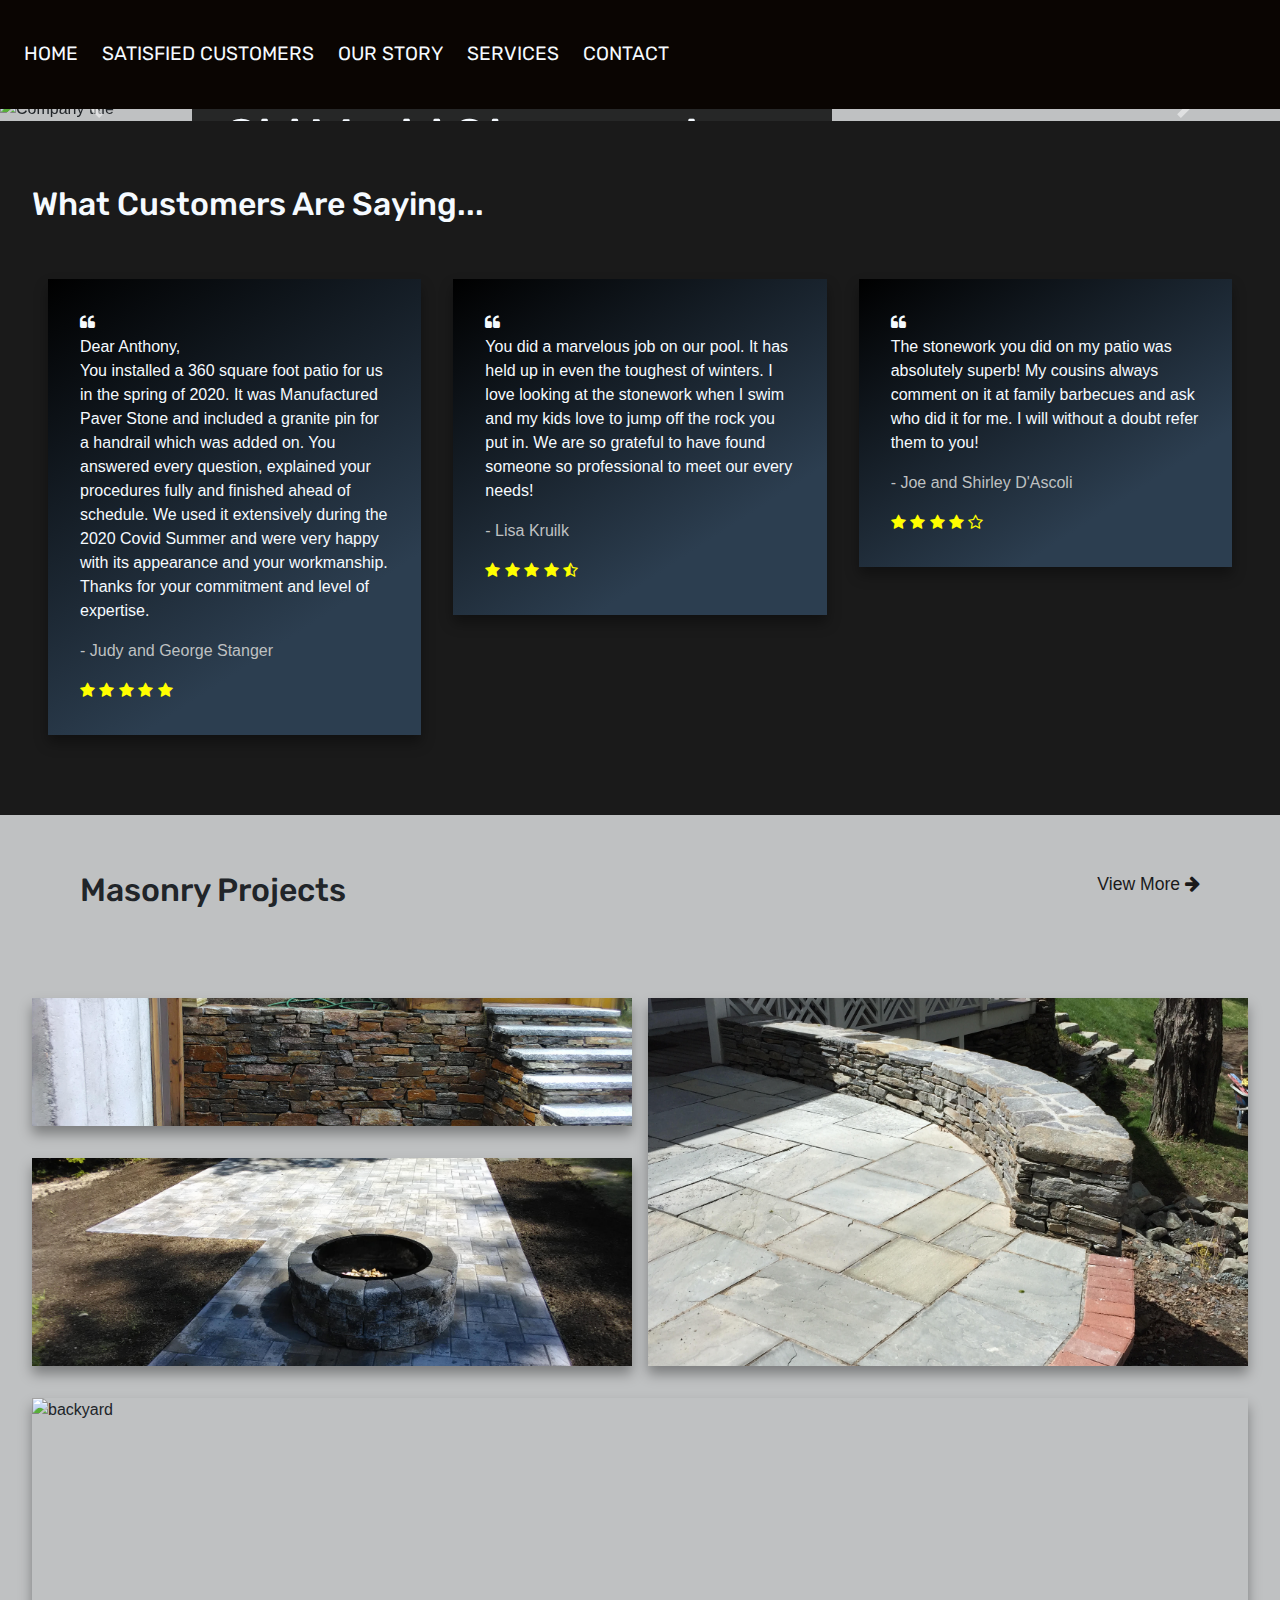
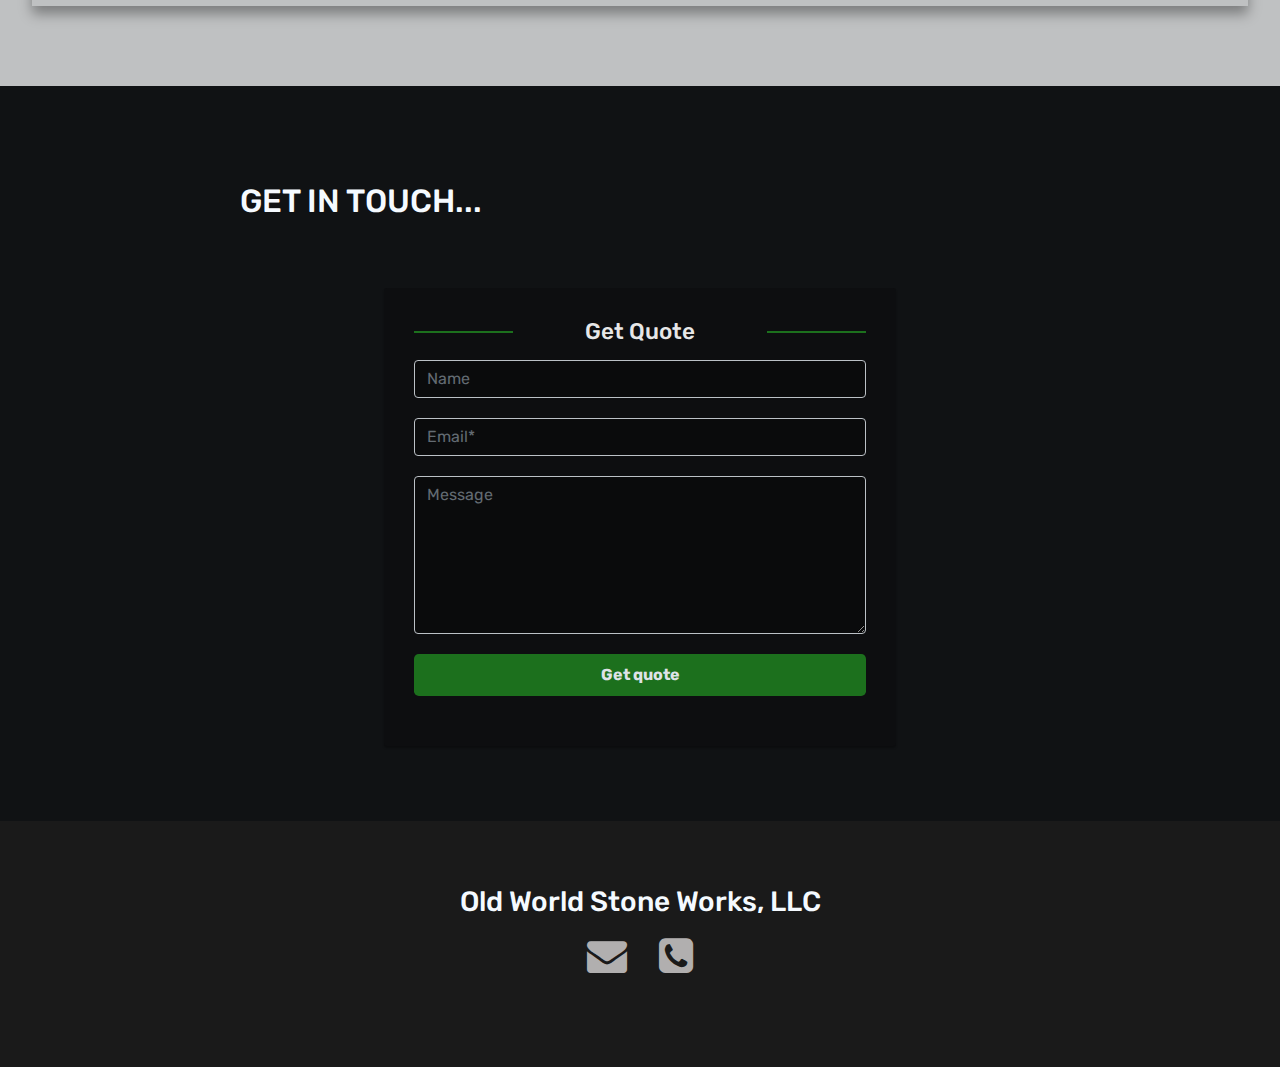
==== index.html @ d112fbe1 "headachesgit add ." ====
<!DOCTYPE html>
<html lang="en">
<head>
    <title>Old World Stoneworks - Bringing the old world to you!</title>
    <link rel="shortcut icon" type="image/jpg" href="assets/favicon.ico"/>
	<meta charset="UTF-8">
    <meta name="description" content="The best stonework around, serving the Vermont and New Hampshire area.  From 3 generations of stoneworkers, we will give you the best stonework around.">
    <meta name="keywords" content="Masonry, Stoneworks, Landscape, Stones, Best Masonry, Old World Masonry, Family Masonry">
    <meta name="author" content="Thomas D'Ascoli">
    <meta name="viewport" content="width=device-width, initial-scale=1">
    <link rel="stylesheet" href="https://stackpath.bootstrapcdn.com/bootstrap/4.5.2/css/bootstrap.min.css" integrity="sha384-JcKb8q3iqJ61gNV9KGb8thSsNjpSL0n8PARn9HuZOnIxN0hoP+VmmDGMN5t9UJ0Z" crossorigin="anonymous">
    <script src="https://code.jquery.com/jquery-3.5.1.slim.min.js" integrity="sha384-DfXdz2htPH0lsSSs5nCTpuj/zy4C+OGpamoFVy38MVBnE+IbbVYUew+OrCXaRkfj" crossorigin="anonymous"></script>
    <script src="https://cdn.jsdelivr.net/npm/popper.js@1.16.1/dist/umd/popper.min.js" integrity="sha384-9/reFTGAW83EW2RDu2S0VKaIzap3H66lZH81PoYlFhbGU+6BZp6G7niu735Sk7lN" crossorigin="anonymous"></script>
    <script src="https://stackpath.bootstrapcdn.com/bootstrap/4.5.2/js/bootstrap.min.js" integrity="sha384-B4gt1jrGC7Jh4AgTPSdUtOBvfO8shuf57BaghqFfPlYxofvL8/KUEfYiJOMMV+rV" crossorigin="anonymous"></script>
    <link rel="stylesheet" type="text/css" href="css/index.css">
    <link rel="preconnect" href="https://fonts.gstatic.com"> 
    <link href="https://fonts.googleapis.com/css2?family=Newsreader&family=Open+Sans&display=swap" rel="stylesheet">
    <link rel="preconnect" href="https://fonts.gstatic.com"> 
    <link href="https://fonts.googleapis.com/css2?family=Open+Sans&family=Rubik&display=swap" rel="stylesheet">
    <link rel="stylesheet" href="https://cdnjs.cloudflare.com/ajax/libs/font-awesome/4.7.0/css/font-awesome.min.css">
    <script src="scripts/navbar.js"></script>
</head>
<body>
    <nav class="navbar navbar-expand-md navbar-dark fixed-top px-18">
        <button class="navbar-toggler" type="button" data-toggle="collapse" data-target="#collapsibleNavbar">
          <span class="navbar-toggler-icon"></span>
        </button>
        <div class="collapse navbar-collapse ml-auto" id="collapsibleNavbar">
          <ul id="navList" class="navbar-nav">
            <li class="nav-item">
                <a class="nav-link" href="#">Home</a>
              </li>
            <li class="nav-item">
              <a class="nav-link" href="#satisfied-customers">Satisfied Customers</a>
            </li>
            <li class="nav-item">
              <a class="nav-link" href="about-us.html">Our Story</a>
            </li>
            <li class="nav-item">
                <a class="nav-link" href="services.html">Services</a>
            </li>
            <li class="nav-item">
              <a class="nav-link" href="#contact">Contact</a>
            </li>   
          </ul>
        </div>  
     </nav>
    <main>
        <section id="landing">
            <div id="my-carousel" class="carousel slide" data-ride="carousel">
                <ul class="carousel-indicators">
                  <li data-target="#my-carousel" data-slide-to="0" class="active"></li>
                  <li data-target="#my-carousel" data-slide-to="1"></li>
                  <li data-target="#my-carousel" data-slide-to="2"></li>
                </ul>
                <div class="carousel-inner">
                  <div class="carousel-item active">
                    <img src="assets/backyard.jpg" alt="Company title" width="100%" height="650px">
                    <div class="carousel-caption d-sm-block">
                        <div class="caption">
                            <h1>Old World Stoneworks</h1>
                            <p>Offering the best service, and using the best of available materials in the local area, we’ve built a bond with our customers and suppliers and are always able to offer products and services above the rest.</p>
                            <a class="contact" href="#contact">Get Quote</a>
                        </div>
                    </div>   
                  </div>
                  <div class="carousel-item">
                    <img src="assets/stairs.jpg" alt="Stairs" width="100%" height="650px">
                    <div class="carousel-caption">
                      <h1 class="upper">Trusted</h1>
                      <p>We’re known for using a variety of natural and manufactured stone products. Our working area is in the Central VT/NH states or anywhere our superior service is required. Our Trusted service is done in a professional and timely manner 
                      , from our first meeting to the last cleanup of the job site.</p>
                      <a class="contact" href="about-us.html">Our Story</a>
                    </div>   
                  </div>
                  <div class="carousel-item">
                    <img src="assets/landing.jpg" alt="Services" width="100%" height="650px">
                    <div class="carousel-caption">
                      <h1 class="upper">Services</h1>
                      <p> We offer different masonry services such as stone walls, manufactured 
                          stone retainer walls, veneer work, patios, pools, outdoor kitchens, fire pits, brick block and any variety of masonry.</p>
                      <a class="contact" href="services.html">Services</a>
                    </div>   
                  </div>
                </div>
                <a class="carousel-control-prev" href="#my-carousel" data-slide="prev">
                    <span class="carousel-control-prev-icon"></span>
                  </a>
                  <a class="carousel-control-next" href="#my-carousel" data-slide="next">
                    <span class="carousel-control-next-icon"></span>
                  </a>
              </div>
        </section>
        <section class="reviews">
            <h1 class="fadeInLeft">What Customers Are Saying...</h1>
            <div id="satisfied-customers">
            <div class="my-card">
                <i class="fa fa-quote-left" aria-hidden="true"></i>
                <p>Dear Anthony,</br>

                    You installed a 360 square foot patio for us in the spring of 2020. 
                    It was Manufactured Paver Stone and included a granite pin for a handrail which was added on.
                    You answered every question, explained your procedures fully and finished ahead of schedule.
                    We used it extensively during the 2020 Covid Summer and were very happy with its appearance and your workmanship.  
                    Thanks for your commitment and level of expertise.
                </p>
                <p class="customer-name">- Judy and George Stanger</p>
                <div class="rating">
                    <i class="fa fa-star" aria-hidden="true"></i>
                    <i class="fa fa-star" aria-hidden="true"></i>
                    <i class="fa fa-star" aria-hidden="true"></i>
                    <i class="fa fa-star" aria-hidden="true"></i>
                    <i class="fa fa-star" aria-hidden="true"></i>
                </div>
            </div>
            <div class="my-card">
                <i class="fa fa-quote-left" aria-hidden="true"></i>
                <p>
                    You did a marvelous job on our pool.  It has held up in even the toughest of winters.  I love looking at the 
                    stonework when I swim and my kids love to jump off the rock you put in.
                    We are so grateful to have found someone so professional to meet our every needs!
                    
                </p>
                <p class="customer-name">- Lisa Kruilk</p>
                <div class="rating">
                    <i class="fa fa-star" aria-hidden="true"></i>
                    <i class="fa fa-star" aria-hidden="true"></i>
                    <i class="fa fa-star" aria-hidden="true"></i>
                    <i class="fa fa-star" aria-hidden="true"></i>
                    <i class="fa fa-star-half-o" aria-hidden="true"></i>
                </div>
            </div>
            <div class="my-card">
                <i class="fa fa-quote-left" aria-hidden="true"></i>
                <p> 
                    The stonework you did on my patio was absolutely superb! My cousins always comment on it at family barbecues
                    and ask who did it for me.  I will without a doubt refer them to you!
                </p>
                <p class="customer-name">- Joe and Shirley D'Ascoli</p>
                <div class="rating">
                    <i class="fa fa-star" aria-hidden="true"></i>
                    <i class="fa fa-star" aria-hidden="true"></i>
                    <i class="fa fa-star" aria-hidden="true"></i>
                    <i class="fa fa-star" aria-hidden="true"></i>
                    <i class="fa fa-star-o" aria-hidden="true"></i>
                </div>
            </div>
        </div>
        </section>
        <section class="gallery">
            <div class="project-heading">
                <h1>Masonry Projects</h1>
                <a href="/services.html">View More <i class="fa fa-arrow-right" aria-hidden="true"></i></a>
            </div>
            <div class="projects">
              <figure class="gallery__item gallery__item--1">
                <img src="assets/birck-wall.jpg" class="gallery__img" alt="brick wall">
              </figure>
              <figure class="gallery__item gallery__item--2">
                <img src="assets/patio.jpg" class="gallery__img" alt="patio">
              </figure>
              <figure class="gallery__item gallery__item--3">
                <img src="assets/main-fire.jpg" class="gallery__img" alt="fireplace">
              </figure>
              <figure class="gallery__item gallery__item--4">
                <img src="assets/backyard.jpg" class="gallery__img" alt="backyard">
              </figure>
            </div>
        </section>
        <section id="contact">
            <div class="content">
                <h2 class="hook">Get in touch...</h2>
            </div>
            <div class="contact-form">
                <form action="mail.php" method="POST">
                    <h2>Get Quote</h2>
                    <div class="form-group">
                        <input type="text" required class="form-control" name="name" placeholder="Name">
                    </div>
                    <div class="form-group">
                        <input type="email" required class="form-control" name="email" placeholder="Email*">
                    </div>
                    <div class="form-group">
                        <textarea type="text" required rows="6" class="form-control" name="message" placeholder="Message"></textarea>
                    </div>
                    <div class="form-group">
                        <button type="submit" class="btn btn-lg btn-block">Get quote</button>
                    </div>
                </form>	
            </div>     
        </section>
        <footer>
            <h3>Old World Stone Works, LLC</h3>
            <div class="icons">
                <a href="mailto:ag@oldworldstonework.com"><i class="fa fa-envelope" aria-hidden="true"></i></a>
                <a href="tel:+18025912734"><i class="fa fa-phone-square" aria-hidden="true"></i></a>
            </div>
        </footer>
    </main>
	
</body>
</html>

<!--
    <p><a class="footer-contact" href="mailto:">support@oldworldstoneworks.com</a></p>
-->
---- css/index.css ----
:root {
    --primary-color: #6699CC;
    --text-color: #36454f;
    --background-color: #f5faff;
    --logo-color: #c49b4e;
    --contact-background-color: #18191b;
    --section-background: #101214; 
    --contact-form: #0d0e10;
    --green: #1e7b1e;
    --black: #0a0502
}

body {
    padding: 0;
    margin: 0;
    background-color: #bfc1c2;
    max-width: 100%;
}

html {
    background-color: #bfc1c2;
    scroll-behavior: smooth;
}

main {
    max-width: 100%;
    width: 100%;
}

.upper {
    text-transform: uppercase;
}

#my-carousel {
    max-width: 100%;
}

.carousel-inner img {
    width: 100%;
    height: 650px;
}

.carousel-indicators .active {
    background-color: #1e7b1e !important;
}

.carousel-caption {
    top: 50%;
    transform: translateY(-50%);
    padding-top: 5%;
    -webkit-transform-style: preserve-3d;
    -moz-transform-style: preserve-3d;
    transform-style: preserve-3d; 
    font-family: 'Newsreader', serif;
    font-family: 'Open Sans', sans-serif;  
    background-color: rgba(0,0,0,0.8); 
    text-align: left;
    padding: 2rem;
    height: 50%;
    width: 50%;
    max-width: 100%;
}

.carousel-caption h1 {
    padding-bottom: 1rem;
    font-family: 'Open Sans', sans-serif;
    font-family: 'Rubik', sans-serif;
}

.carousel-caption p {
    padding-bottom: 1rem;
    font-size: 1rem;
    color: #B1AFAF;
}

.navbar a {
    color: var(--background-color) !important;
    font-size: larger;
    padding: 2rem 0rem;
    margin-right: .5rem;
    text-transform: uppercase;
}

.navbar a:hover {
    transform: translateY(-7%);
    transition: 70ms linear;
}

.navbar {
    background-color: #0a0502;
    font-family: 'Open Sans', sans-serif;
    font-family: 'Rubik', sans-serif;
}

#landing {
    padding-bottom: 2rem;
    margin-top: 6rem;
}


#landing h1 {
    color: var(--background-color);
    font-weight: 500;
    font-size: 3.1rem;
}

#landing .contact {
    background-color: #1e7b1e;
    color: var(--background-color);
    padding: 10px;
    margin: 1rem 0;
    font-family: 'Open Sans', sans-serif;
    font-family: 'Rubik', sans-serif;
}

#landing .contact:hover {
    text-decoration: none;
    background-color: #1e7b1e;
    color: var(--background-color);
    transform: scale(1.1) !important;
}

#landing .company-item {
    display: flex;
    flex-direction: column;
    align-items: center;
    margin-bottom: 10rem;
    transform: translateY(20%);
}

#landing .company-logo {
    transform: translateY(10%);
}

#landing .company-logo img{
    width: 200px; 
    height: 200px; 
    margin-bottom: 10rem;
}

.green {
    color: #1e7b1e;
}

.green:hover {
    color: #1e7b1e;
    text-decoration: none;
}

.caption .below {
    padding-top: -1rem;
}

.reviews {
    background-color: #1a1a1a;
    margin-top: -2rem;
    padding-bottom: 2rem;
}

.reviews h1 {
    padding-top: 4rem;
    padding-left: 2rem;
    color: var(--background-color);
    font-size: 2rem;
    font-family: 'Open Sans', sans-serif;
    font-family: 'Rubik', sans-serif;
}

@-webkit-keyframes fadeInLeft {
    0% {
       opacity: 0;
       -webkit-transform: translateX(-2rem);
    }
    100% {
       opacity: 1;
       -webkit-transform: translateX(0);
    }
 }
 
 @keyframes fadeInLeft {
    0% {
       opacity: 0;
       transform: translateX(-2rem);
    }
    100% {
       opacity: 1;
       transform: translateX(0);
    }
 }
 
 .fadeInLeft {
    animation: fadeInLeft 3.5s;
    -moz-animation: fadeInLeft 3.5s; /* Firefox */
    -webkit-animation: fadeInLeft 3.5s; /* Safari and Chrome */
    -o-animation: fadeInLeft 3.5s;
    -webkit-animation-name: fadeInLeft;
    animation-name: fadeInLeft;
 } 
#satisfied-customers {
    padding: 3rem 2rem;
    display: flex;
    flex-wrap: row wrap;
    justify-content: space-around;
    align-items: flex-start;
    
}

#satisfied-customers .big {
    transform: scale(1.1);
}

#satisfied-customers .my-card {
    background-color: #000000;
    background-image: linear-gradient(147deg, #000000 0%, #2c3e50 74%);
    padding: 2rem;
    color: var(--background-color);
    margin: 0 1rem;
    width: calc(33% - 10px);
    box-shadow: 0px 8px 12px rgba(0,0,0,0.35);
}

#satisfied-customers .fa-star, #satisfied-customers .fa-star-half-o, #satisfied-customers .fa-star-o{
    color: yellow;
}

.customer-name{
    color: #bfc1c2;
}

/*----- Projects styles -----*/
.gallery {
    padding-top: 3rem;
}

.project-heading {
    display: flex;
    justify-content: space-between;
    align-items: flex-start;
    margin: .5rem 5rem;
}

.project-heading a{
    color: #1a1a1a;
    font-size: 1.1rem;
}

.project-heading a:hover{
    color: #1e7b1e;
    text-decoration: none;
    transform: translateX(10%);
    transition: 70ms linear;
}

.gallery .project-heading h1 {
    font-size: 2em;
    font-family: 'Open Sans', sans-serif;
    font-family: 'Rubik', sans-serif;
}

.projects {
    display: grid;
    grid-template-columns: repeat(8, 1fr);
    grid-template-rows: repeat(8, 5vw);
    grid-gap: 1rem;
    margin: 2rem;
    padding-top: 3rem;
    padding-bottom: 2rem;
}

.gallery__img {
    width: 100%;
    height: 100%;
    object-fit: cover;
}

.gallery__item--1 {
    grid-column-start: 1;
    grid-column-end: 5;
    grid-row-start: 1;
    grid-row-end: 3;
    box-shadow: 0px 8px 12px rgba(0,0,0,0.35);
  }

.gallery__item--2 {
    grid-column-start: 5;
    grid-column-end: 9;
    grid-row-start: 1;
    grid-row-end: 6;
    box-shadow: 0px 8px 12px rgba(0,0,0,0.35);
}

.gallery__item--3 {
    grid-column-start: 1;
    grid-column-end: 5;
    grid-row-start: 3;
    grid-row-end: 6;
    box-shadow: 0px 8px 12px rgba(0,0,0,0.35);
}

.gallery__item--4 {
    grid-column-start: 1;
    grid-column-end: 9;
    grid-row-start: 6;
    grid-row-end: 9;
    box-shadow: 0px 8px 12px rgba(0,0,0,0.35);
}

/*------ Contact Styles -------*/
#contact {
    background-color: var(--section-background);
    font-family: var(--body-font);
    max-width: 100vw;
    font-family: 'Open Sans', sans-serif;
    font-family: 'Rubik', sans-serif;
}

.content {
    padding-top: 3em;
}

.content h2 {
    color: var(--background-color);
    text-align: left;
    text-transform: uppercase;
    padding-top: 3rem;
    padding-left: 15rem;
}

.contact-form {
	width: 40vw;
	margin: 0 auto;
	padding: 4em 0;
    font-size: 15px;
    opacity: .9;
}
.contact-form h2 {
	color: #FFFFFF;
	margin: 0 0 15px;
	position: relative;
    text-align: center;
    font-size: 1.5em;
}
.contact-form h2:before, .contact-form h2:after {
	content: "";
	height: 2px;
	width: 22%;
	background: var(--green);
	position: absolute;
	top: 50%;
	z-index: 2;
}	
.contact-form h2:before {
	left: 0;
}
.contact-form h2:after {
	right: 0;
}

.contact-form form {
	color: white;
	border-radius: 3px;
	margin-bottom: 15px;
	background: #0d0e10;
	box-shadow: 0px 2px 2px rgba(0, 0, 0, 0.3);
	padding: 30px;
}

.contact-form form input[type="text"], input[type="email"], textarea[type="text"] {
    background-color: rgba(0,0,0,0.2);
    color: var(--background-color)
}

.contact-form form input:focus, textarea[type="text"]:focus {
    background-color: rgba(0,0,0,0.2);
    color: var(--background-color);
}

input::-webkit-input-placeholder {
    color: var(--background-color);
}
     
input:-moz-placeholder { /* Firefox 18- */
    color: var(--background-color);  
}
     
input::-moz-placeholder {  /* Firefox 19+ */
    color: var(--background-color);  
}
     
input:-ms-input-placeholder {  
    color: var(--background-color);  
}

textarea::-webkit-input-placeholder {
    color: #0bf;
}
      
textarea::-moz-placeholder { /* Firefox 18- */
    color: var(--background-color);  
}
      
textarea::-moz-placeholder {  /* Firefox 19+ */
    color: var(--background-color);  
}
      
textarea::-ms-input-placeholder {
    color: var(--background-color);  
}
      
textarea::placeholder {
    color: var(--background-color);  
}

.contact-form .form-group {
    margin-bottom: 20px;
}

.contact-form .btn {        
	font-size: 16px;
	font-weight: bold;		
	min-width: 140px;
    outline: none ;
    color: var(--background-color);
    background-color: var(--green) ;
}
.contact-form .row div:first-child {
    padding-right: 10px;
}
.contact-form .row div:last-child {
	padding-left: 10px;
} 

/*------ About Us Styles --------*/
#profile {
    padding: 8rem 3rem;
    background-color: var(--section-background);
    
}

#profile h1 {
    font-size: 2rem;
    color: var(--background-color);
    padding: 3rem 10rem;
    font-family: 'Open Sans', sans-serif;
    font-family: 'Rubik', sans-serif;
}

#profile .portfolio {
    max-width: 100%;
    width: 65%;
    text-align: center;
    display: flex;
    flex-wrap: row wrap;
    justify-content: center;
    align-items: center;
    background-color: #000000;
    background-image: linear-gradient(147deg, #000000 0%, #2c3e50 74%);
    padding: 2.5rem;
    color: var(--background-color);
    box-shadow: 0px 2px 2px rgba(0, 0, 0, 0.3);
}

#profile .flex {
    display: flex;
    justify-content: center;
    align-items: center;
    flex-wrap: row wrap;
}

#profile .portfolio img {
    width: 225px;
    height: 225px;
    margin-right: 1.8rem;
    border-radius: 50%;
    -moz-border-radius: 50%;
    -webkit-border-radius: 50%;
    box-shadow: 0px 8px 12px rgba(0,0,0,0.35);
}

#profile .portfolio .bio {
    line-height: 1.7rem;
    font-family: 'Newsreader', serif;
    font-family: 'Open Sans', sans-serif;
}

#qualities {
    max-width: 100%;
    width: 100%;
    padding: 1.5rem 0;
    background-image: linear-gradient(rgba(0, 0, 0, 0.8), rgba(0, 0, 0, 0.7)), url(../assets/bricks.jpeg);
    background-position: center;
}

#qualities .traits {
    display: flex;
    flex-wrap: row wrap;
    justify-content: space-around;
    align-items: flex-start;
    padding: 3rem 0;
    flex-shrink: 1;
    color: white;
}

#qualities .traits h2 {
    font-size: 2rem;
    font-family: 'Open Sans', sans-serif;
    font-family: 'Rubik', sans-serif;
    text-align: center;
    padding-bottom: 2rem;
}

#qualities .traits > div {
    width: 30%;
}

#qualities .traits > div > p{
    line-height: 2em;
    color: #e5e4e2;
    font-size: larger;
}

#overview {
    background-color: var(--section-background);
    color: var(--background-color);
    padding: 6rem 1rem;
}

#overview .overview-flex {
    display: flex;
    justify-content: space-around;
    align-items: center;
    font-family: 'Open Sans', sans-serif;
    font-family: 'Rubik', sans-serif;
    padding: 3rem 0;
}

#overview .overview-flex > div {
    padding-left: 6rem;
}

#overview .overview-flex > div > h2{
    text-align: center;
    font-size: 2rem;
    font-weight: smaller;
}


#overview .overview-flex > div > p{
    font-weight: 300;
    font-size: 1.5rem;
    color: #9a9a9a;
}

/*----- Footer Styles -----*/
footer {
    background-color: #1a1a1a;
    color: var(--background-color);
    text-align: center;
    padding-top: 4em;
    padding-bottom: 3em;
    font-size: 1em;
    font-family: 'Open Sans', sans-serif;
    font-family: 'Rubik', sans-serif;
    padding-bottom: 5em;
}

.footer h3 {
    font-size: 1.3em;
}


.footer-contact {
    color: #B1AFAF;
    text-decoration: none;
}

.footer-contact:hover {
    color: var(--off-gray);
    text-decoration: none;
    transition: 1s ease;
}

.footer p {
    padding-top: 1em;
    font-size: 1.2em;   
}

footer .icons {
    display: flex;
    align-items: center;
    justify-content: center;
    font-size: 2.5rem;
}

footer .icons a{
    color: #B1AFAF;
    padding: 0 1rem;
}

footer .icons a:hover{
    transform: translateY(-10%);
    transition: 70ms linear;
    color: #1e7b1e;
}


/*----- Mobile Styles -----*/
@media only screen and (max-width: 768px) {
    /*
    #landing {
        background-color: #000000;
        background-image: linear-gradient(147deg, #000000 0%, #2c3e50 74%);
        padding: 10rem 10rem;
        height: 650px;
        font-family: 'Newsreader', serif;
        font-family: 'Open Sans', sans-serif;
        display: flex;
        flex-direction: column;
        justify-content: center;
        align-items: center;
        width: 100%;
        max-width: 100%;
    }
    */

    #landing {
        padding-bottom: 2rem;
        margin-top: 3rem;
    }

    .carousel-caption {
       background-color: none;
       height: 80%;
       width: 70%;
    }

    .carousel-inner img {
        width: 100%;
        height: 450px;
    }

    .carousel-caption h1 {
        font-size: 1.5rem !important;
        max-width: 100%;
    }

    .carousel-caption p {
        font-size: .8rem !important;
        max-width: 100%;
    }

    .caption {
        max-height: 100%;
    }

    #landing .contact {
        background-color: #1e7b1e;
        color: var(--background-color);
        padding: 10px;
        margin: 1rem 0;
        font-size: .9rem;
    }
    
    #landing .contact:hover {
        text-decoration: none;
        background-color: #1e7b1e;
        color: var(--background-color);
    }

    .reviews h1 {
        font-size: 1.5rem;
    }
    
    #satisfied-customers {
        display: flex;
        padding: 1rem;
        flex-direction: column;
        justify-content: center;
        align-items: center;
        padding-bottom: 3rem;
        width: 100%;
        max-width: 100%;
    }

    #satisfied-customers .my-card {
        width: 100%;
        margin: 1rem 0;
        height: auto;
    }

    #landing .company-logo {
        display: none;
    }


    .projects {
        display: grid;
        grid-template-columns: repeat(8, 1fr);
        grid-template-rows: repeat(8, 5vw);
        grid-gap: 1rem;
        margin: .9rem;
        padding-top: 2rem;
        padding-bottom: 2rem;
    }
    
    .gallery__img {
        width: 100%;
        height: 100%;
        object-fit: cover;
    }

    .gallery__item--1 {
        grid-column-start: 1;
        grid-column-end: 5;
        grid-row-start: 2;
        grid-row-end: 3;
        box-shadow: 0px 8px 12px rgba(0,0,0,0.35);
      }
    
    .gallery__item--2 {
        grid-column-start: 5;
        grid-column-end: 9;
        grid-row-start: 1;
        grid-row-end: 6;
        box-shadow: 0px 8px 12px rgba(0,0,0,0.35);
    }
    
    .gallery__item--3 {
        grid-column-start: 1;
        grid-column-end: 5;
        grid-row-start: 1;
        grid-row-end: 6;
        box-shadow: 0px 8px 12px rgba(0,0,0,0.35);
    }
    
    .gallery__item--4 {
        grid-column-start: 1;
        grid-column-end: 9;
        grid-row-start: 6;
        grid-row-end: 9;
        box-shadow: 0px 8px 12px rgba(0,0,0,0.35);
    }

    .project-heading {
        display: flex;
        flex-direction: column;
        align-items: left;
        margin: .5rem 2.5rem;
    }

    .contact-form {
        width: 70vw;
        margin: 0 auto;
        padding: 4em 0;
        font-size: 15px;
        opacity: .9;
    }

    .content h2 {
        color: var(--background-color);
        text-align: left;
        text-transform: uppercase;
        padding-top: 3rem;
        padding-left: 2rem;
    }

    .contact-form h2:before, .contact-form h2:after {
        content: "";
        height: 2px;
        width: 12%;
        background: var(--green);
        position: absolute;
        top: 50%;
        z-index: 2;
    }

    #profile {
        background-color: var(--section-background);
        max-width: 100%;
        width: 100%;
        margin-top: 0;
    }

    #profile h1 {
        font-size: 1.8rem;
        color: var(--background-color);
        padding: 2rem 1rem;
        margin-top: -4rem;
        width: 100%;
    }

    #profile .portfolio {
        max-width: 100%;
        width: 100%;
        height: 60%;
        display: flex;
        flex-direction: column;
        justify-content: center;
        align-items: center;
        background-color: #000000;
        background-image: linear-gradient(147deg, #000000 0%, #2c3e50 74%);
        padding: 1rem;
        color: var(--background-color);
        box-shadow: 0px 2px 2px rgba(0, 0, 0, 0.3);
    }

    #profile .portfolio img {
        width: 225px;
        height: 225px;
        margin-left: 1.7rem;
        margin: 1rem 1rem;
        border-radius: 50%;
        box-shadow: 0px 8px 12px rgba(0,0,0,0.35);
    }

    #qualities .traits {
        display: flex;
        flex-direction: column;
        justify-content: center;
        align-items: center;
        padding: 5rem 0;
        flex-shrink: 1;
    }

    #qualities .traits > div {
        padding: 2rem;
        width: 80%;
    }

    #overview .overview-flex {
        display: flex;
        flex-direction: column;
        justify-content: center;
        align-items: center;
        font-family: 'Open Sans', sans-serif;
        font-family: 'Rubik', sans-serif;
    }

    #overview .overview-flex > div{
        margin-bottom: 1rem;
        padding-left: 0;
    }

    .bottom-room {
        padding-bottom: 3rem;
    }
}

@media only screen and (min-device-width: 320px) and (max-device-width: 568px)
and (-webkit-device-pixel-ratio: 2) and (device-aspect-ratio: 40/71) and (orientation:portrait){
    
    .carousel-caption h1 {
        padding-bottom: .5rem;
        font-family: 'Open Sans', sans-serif;
        font-family: 'Rubik', sans-serif;
    }
    
    .carousel-caption p {
        padding-bottom: .3rem;
        font-size: .7rem !important;
        color: #B1AFAF;
    }

    #profile .portfolio img {
        width: 200px;
        height: 200px;
        border-radius: 50%;
        border-radius: 50%;
        -moz-border-radius: 50%;
        -webkit-border-radius: 50%;
        box-shadow: 0px 8px 12px rgba(0,0,0,0.35);
    }

    .footer h3 {
        font-size: .9em;
    }
}
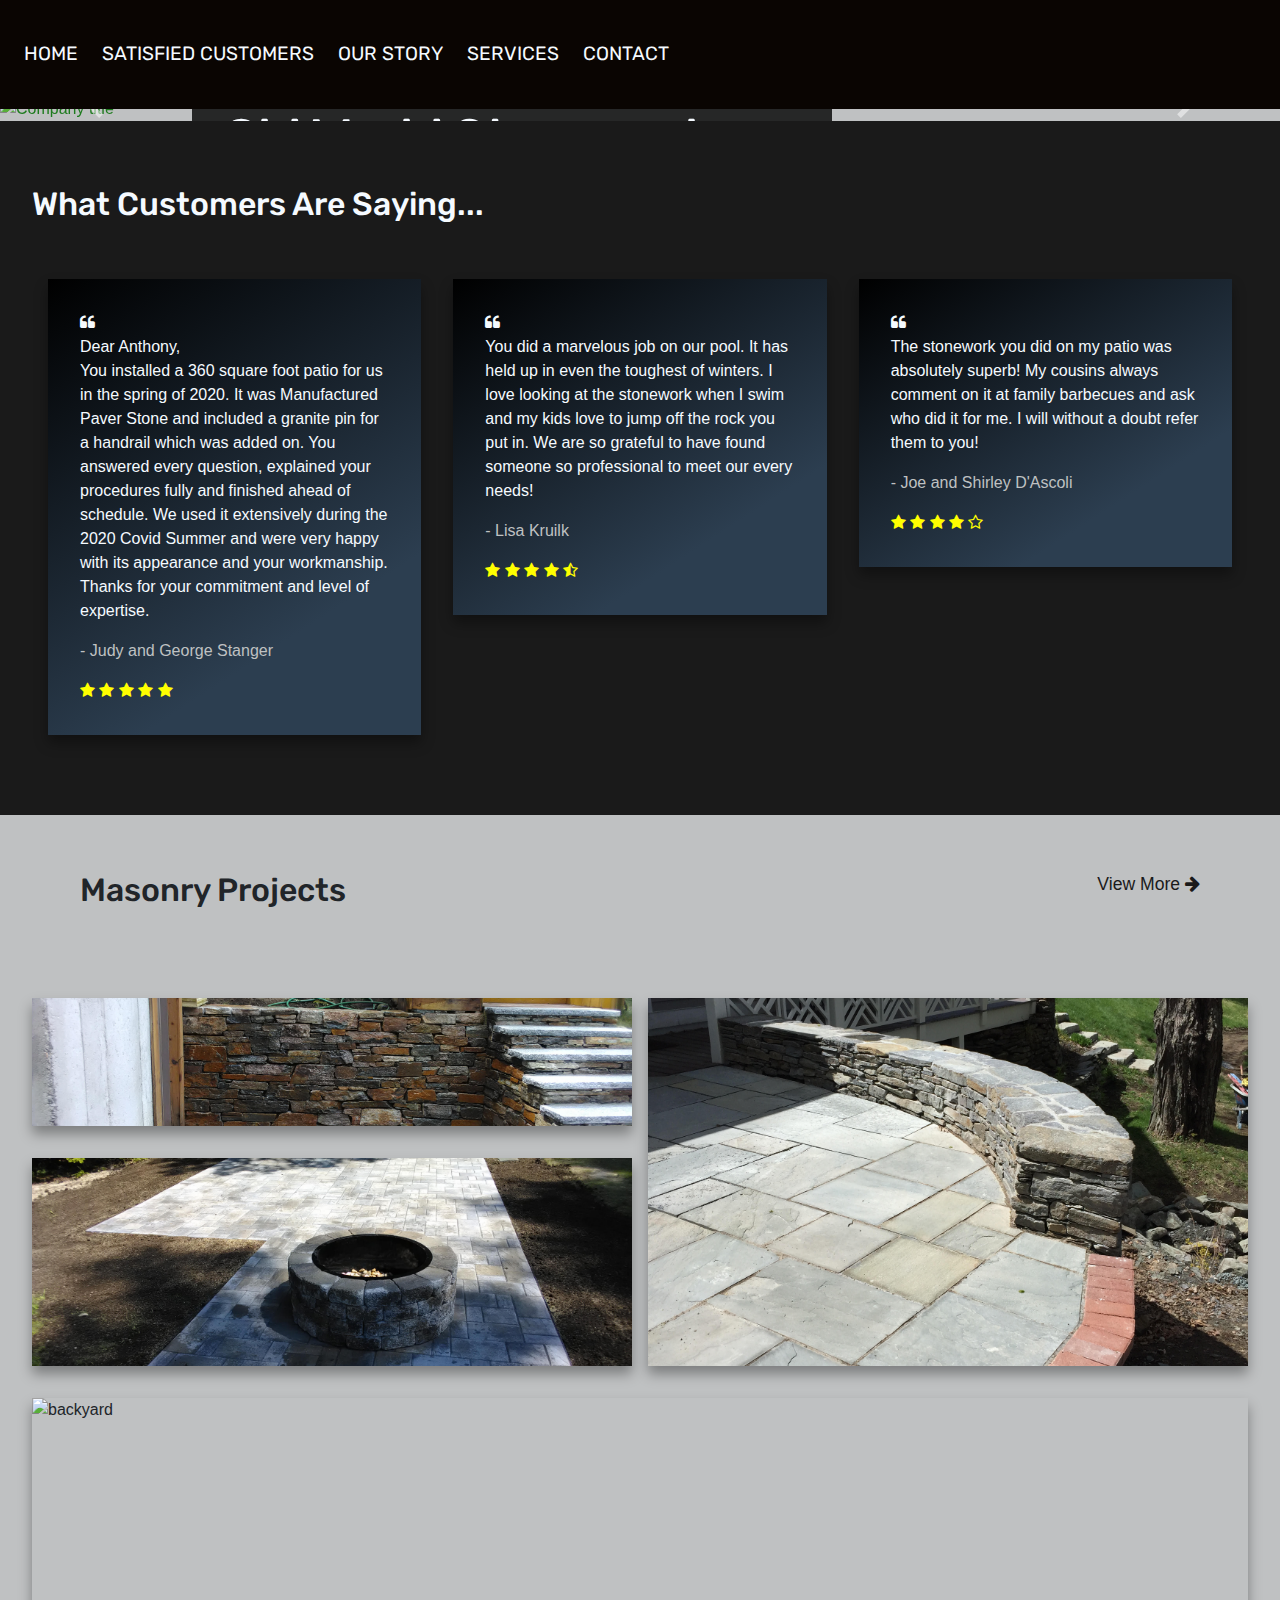
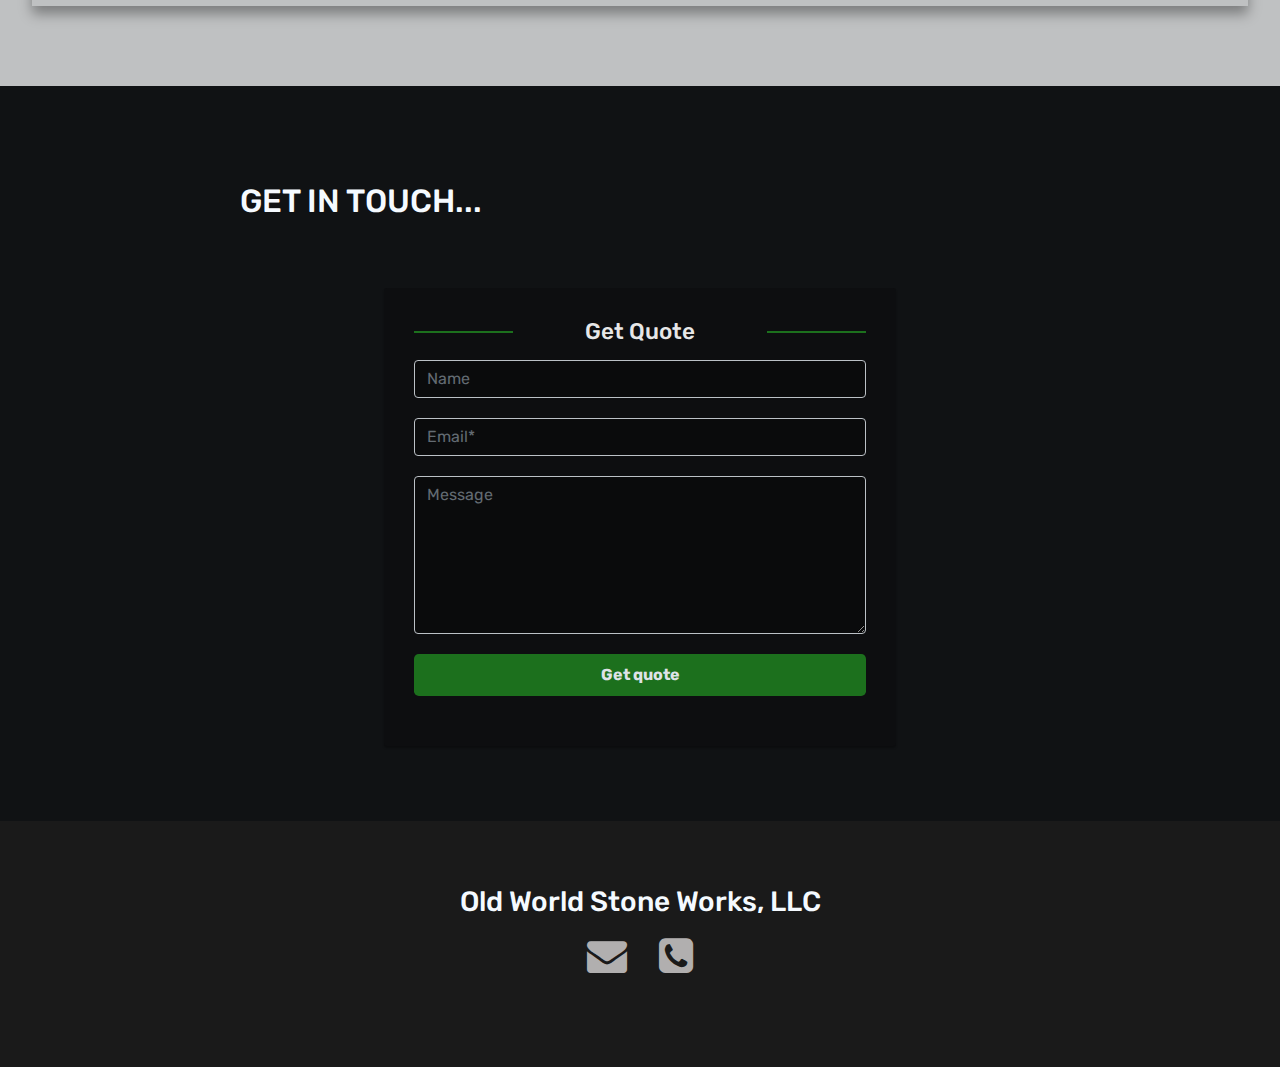
==== commit 7e9e3856: "services page start" ====
--- a/index.html
+++ b/index.html
@@ -52,6 +52,8 @@
                   <li data-target="#my-carousel" data-slide-to="0" class="active"></li>
                   <li data-target="#my-carousel" data-slide-to="1"></li>
                   <li data-target="#my-carousel" data-slide-to="2"></li>
+                  <li data-target="#my-carousel" data-slide-to="3"></li>
+                  <li data-target="#my-carousel" data-slide-to="4"></li>
                 </ul>
                 <div class="carousel-inner">
                   <div class="carousel-item active">
@@ -65,20 +67,29 @@
                     </div>   
                   </div>
                   <div class="carousel-item">
+                    <img src="assets/landing.jpg" alt="Stairs" width="100%" height="650px">  
+                  </div>
+                  <div class="carousel-item">
                     <img src="assets/stairs.jpg" alt="Stairs" width="100%" height="650px">
                     <div class="carousel-caption">
                       <h1 class="upper">Trusted</h1>
-                      <p>We’re known for using a variety of natural and manufactured stone products. Our working area is in the Central VT/NH states or anywhere our superior service is required. Our Trusted service is done in a professional and timely manner 
-                      , from our first meeting to the last cleanup of the job site.</p>
+                      <p>We’re known for using a variety of natural and manufactured stone products. Our working area is in the Central VT/NH states or anywhere our superior service is required. Our Trusted service is done in a professional and timely manner, 
+                       from our first meeting to the last cleanup of the job site.</p>
                       <a class="contact" href="about-us.html">Our Story</a>
                     </div>   
                   </div>
                   <div class="carousel-item">
-                    <img src="assets/landing.jpg" alt="Services" width="100%" height="650px">
+                    <img src="assets/sleekstone.jpg" alt="Stone" width="100%" height="650px">  
+                  </div>
+                  <div class="carousel-item">
+                    <img src="assets/nice-stone.jpg" alt="Services" width="100%" height="650px">
                     <div class="carousel-caption">
                       <h1 class="upper">Services</h1>
-                      <p> We offer different masonry services such as stone walls, manufactured 
-                          stone retainer walls, veneer work, patios, pools, outdoor kitchens, fire pits, brick block and any variety of masonry.</p>
+                      <p> 
+                        We offer all aspects of Masonry, from simple garden walls all the way up to large commercial projects.
+                        As a leading masonry company, we're versed in patios, fireplaces, stone kitchens, pizza ovens, pools, stoves and much more!
+                        We also work with local architects to make your project vision come to life. 
+                      </p>
                       <a class="contact" href="services.html">Services</a>
                     </div>   
                   </div>
@@ -150,7 +161,7 @@
         <section class="gallery">
             <div class="project-heading">
                 <h1>Masonry Projects</h1>
-                <a href="/services.html">View More <i class="fa fa-arrow-right" aria-hidden="true"></i></a>
+                <a href="services.html">View More <i class="fa fa-arrow-right" aria-hidden="true"></i></a>
             </div>
             <div class="projects">
               <figure class="gallery__item gallery__item--1">
@@ -197,10 +208,5 @@
             </div>
         </footer>
     </main>
-	
 </body>
 </html>
-
-<!--
-    <p><a class="footer-contact" href="mailto:">support@oldworldstoneworks.com</a></p>
--->
--- a/css/index.css
+++ b/css/index.css
@@ -29,6 +29,10 @@
 
 .upper {
     text-transform: uppercase;
+}
+
+.active {
+    color: var(--green) !important;
 }
 
 #my-carousel {
@@ -72,6 +76,12 @@
     font-size: 1rem;
     color: #B1AFAF;
 }
+
+.carousel-inner .carousel-item {
+    transition: -webkit-transform 2s ease;
+    transition: transform 2s ease;
+    transition: transform 2s ease, -webkit-transform 2s ease;
+  }
 
 .navbar a {
     color: var(--background-color) !important;
@@ -449,13 +459,9 @@
     max-width: 100%;
     width: 65%;
     text-align: center;
-    display: flex;
-    flex-wrap: row wrap;
-    justify-content: center;
-    align-items: center;
     background-color: #000000;
     background-image: linear-gradient(147deg, #000000 0%, #2c3e50 74%);
-    padding: 2.5rem;
+    padding: 2rem;
     color: var(--background-color);
     box-shadow: 0px 2px 2px rgba(0, 0, 0, 0.3);
 }
@@ -468,8 +474,10 @@
 }
 
 #profile .portfolio img {
-    width: 225px;
-    height: 225px;
+    width: 300px;
+    height: 290px;
+    float: left;
+    shape-outside: ellipse();
     margin-right: 1.8rem;
     border-radius: 50%;
     -moz-border-radius: 50%;
@@ -481,6 +489,7 @@
     line-height: 1.7rem;
     font-family: 'Newsreader', serif;
     font-family: 'Open Sans', sans-serif;
+    text-align: left;
 }
 
 #qualities {
@@ -549,6 +558,18 @@
     font-weight: 300;
     font-size: 1.5rem;
     color: #9a9a9a;
+}
+
+/*------- Services Styles -------*/
+#services {
+    margin-top: 10rem;
+    padding: 2rem;
+    font-family: 'Open Sans', sans-serif;
+    font-family: 'Rubik', sans-serif;
+}
+
+#services .offer-title {
+    padding-left: 5rem;
 }
 
 /*----- Footer Styles -----*/
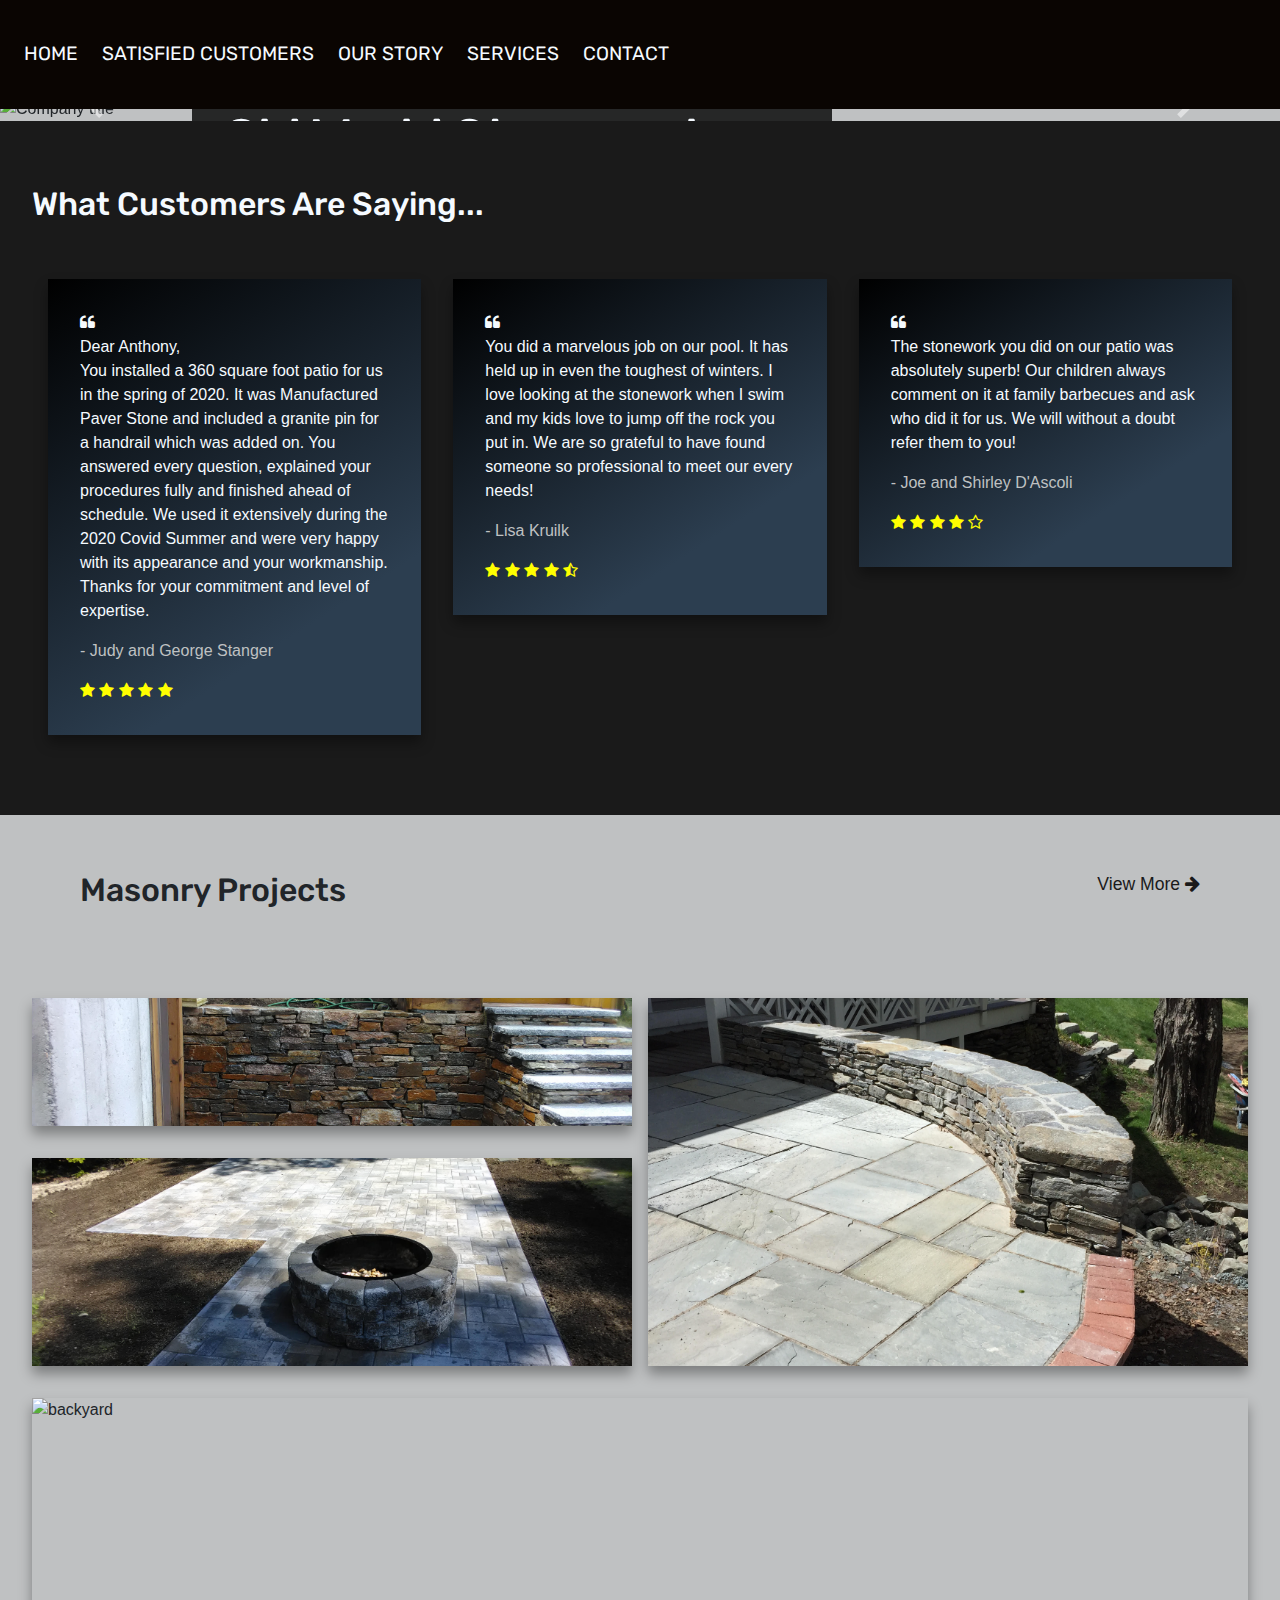
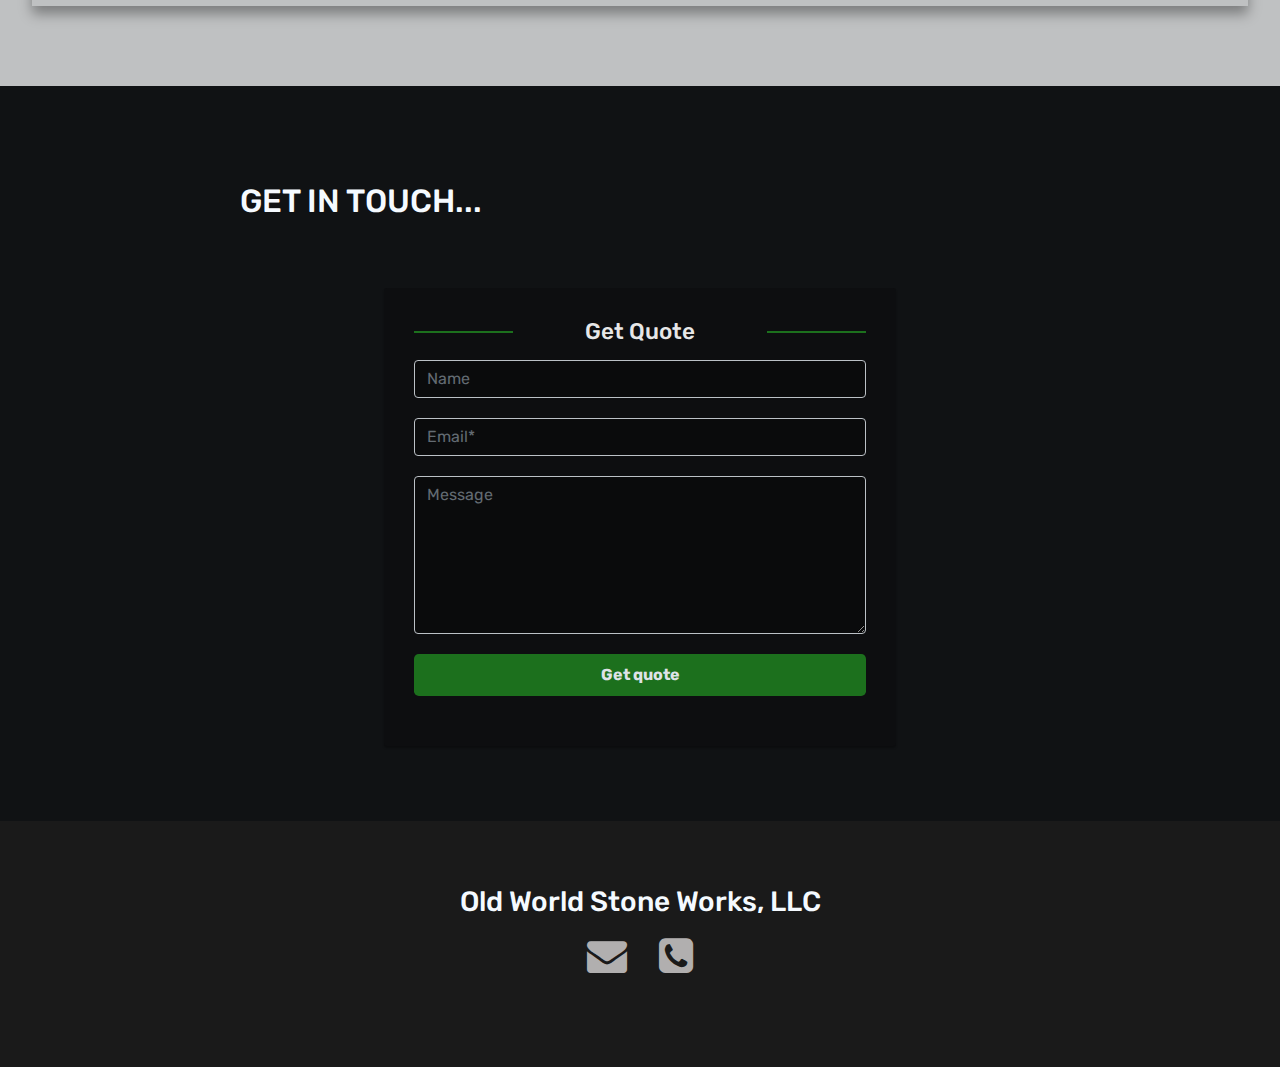
==== commit d8e07d48: "christ" ====
--- a/index.html
+++ b/index.html
@@ -57,7 +57,7 @@
                 </ul>
                 <div class="carousel-inner">
                   <div class="carousel-item active">
-                    <img src="assets/backyard.jpg" alt="Company title" width="100%" height="650px">
+                    <img src="assets/random-wall.jpg" alt="Company title" width="100%" height="650px">
                     <div class="carousel-caption d-sm-block">
                         <div class="caption">
                             <h1>Old World Stoneworks</h1>
@@ -67,7 +67,7 @@
                     </div>   
                   </div>
                   <div class="carousel-item">
-                    <img src="assets/landing.jpg" alt="Stairs" width="100%" height="650px">  
+                    <img src="assets/pool4.jpg" alt="Stairs" width="100%" height="650px">  
                   </div>
                   <div class="carousel-item">
                     <img src="assets/stairs.jpg" alt="Stairs" width="100%" height="650px">
@@ -144,8 +144,8 @@
             <div class="my-card">
                 <i class="fa fa-quote-left" aria-hidden="true"></i>
                 <p> 
-                    The stonework you did on my patio was absolutely superb! My cousins always comment on it at family barbecues
-                    and ask who did it for me.  I will without a doubt refer them to you!
+                    The stonework you did on our patio was absolutely superb! Our children always comment on it at family barbecues
+                    and ask who did it for us.  We will without a doubt refer them to you!
                 </p>
                 <p class="customer-name">- Joe and Shirley D'Ascoli</p>
                 <div class="rating">
@@ -164,16 +164,16 @@
                 <a href="services.html">View More <i class="fa fa-arrow-right" aria-hidden="true"></i></a>
             </div>
             <div class="projects">
-              <figure class="gallery__item gallery__item--1">
+              <figure class="gallery__item--1">
                 <img src="assets/birck-wall.jpg" class="gallery__img" alt="brick wall">
               </figure>
-              <figure class="gallery__item gallery__item--2">
+              <figure class="gallery__item--2">
                 <img src="assets/patio.jpg" class="gallery__img" alt="patio">
               </figure>
-              <figure class="gallery__item gallery__item--3">
+              <figure class="gallery__item--3">
                 <img src="assets/main-fire.jpg" class="gallery__img" alt="fireplace">
               </figure>
-              <figure class="gallery__item gallery__item--4">
+              <figure class="gallery__item--4">
                 <img src="assets/backyard.jpg" class="gallery__img" alt="backyard">
               </figure>
             </div>
--- a/css/index.css
+++ b/css/index.css
@@ -1,633 +1,837 @@
 :root {
-    --primary-color: #6699CC;
-    --text-color: #36454f;
-    --background-color: #f5faff;
-    --logo-color: #c49b4e;
-    --contact-background-color: #18191b;
-    --section-background: #101214; 
-    --contact-form: #0d0e10;
-    --green: #1e7b1e;
-    --black: #0a0502
+  --primary-color: #6699cc;
+  --text-color: #36454f;
+  --background-color: #f5faff;
+  --logo-color: #c49b4e;
+  --contact-background-color: #18191b;
+  --section-background: #101214;
+  --contact-form: #0d0e10;
+  --green: #1e7b1e;
+  --black: #0a0502;
 }
 
 body {
-    padding: 0;
-    margin: 0;
-    background-color: #bfc1c2;
-    max-width: 100%;
+  padding: 0;
+  margin: 0;
+  background-color: #bfc1c2;
+  max-width: 100%;
 }
 
 html {
-    background-color: #bfc1c2;
-    scroll-behavior: smooth;
+  background-color: #bfc1c2;
+  scroll-behavior: smooth;
 }
 
 main {
-    max-width: 100%;
-    width: 100%;
+  max-width: 100%;
+  width: 100%;
 }
 
 .upper {
-    text-transform: uppercase;
-}
-
-.active {
-    color: var(--green) !important;
+  text-transform: uppercase;
 }
 
 #my-carousel {
-    max-width: 100%;
+  max-width: 100%;
 }
 
 .carousel-inner img {
-    width: 100%;
-    height: 650px;
+  width: 100%;
+  height: 650px;
 }
 
 .carousel-indicators .active {
-    background-color: #1e7b1e !important;
+  background-color: #1e7b1e !important;
 }
 
 .carousel-caption {
-    top: 50%;
-    transform: translateY(-50%);
-    padding-top: 5%;
-    -webkit-transform-style: preserve-3d;
-    -moz-transform-style: preserve-3d;
-    transform-style: preserve-3d; 
-    font-family: 'Newsreader', serif;
-    font-family: 'Open Sans', sans-serif;  
-    background-color: rgba(0,0,0,0.8); 
-    text-align: left;
-    padding: 2rem;
-    height: 50%;
-    width: 50%;
-    max-width: 100%;
+  top: 50%;
+  transform: translateY(-50%);
+  padding-top: 5%;
+  -webkit-transform-style: preserve-3d;
+  -moz-transform-style: preserve-3d;
+  transform-style: preserve-3d;
+  font-family: 'Newsreader', serif;
+  font-family: 'Open Sans', sans-serif;
+  background-color: rgba(0, 0, 0, 0.8);
+  text-align: left;
+  padding: 2rem;
+  height: 50%;
+  width: 50%;
+  max-width: 100%;
 }
 
 .carousel-caption h1 {
-    padding-bottom: 1rem;
-    font-family: 'Open Sans', sans-serif;
-    font-family: 'Rubik', sans-serif;
+  padding-bottom: 1rem;
+  font-family: 'Open Sans', sans-serif;
+  font-family: 'Rubik', sans-serif;
 }
 
 .carousel-caption p {
-    padding-bottom: 1rem;
-    font-size: 1rem;
-    color: #B1AFAF;
+  padding-bottom: 1rem;
+  font-size: 1rem;
+  color: #b1afaf;
 }
 
 .carousel-inner .carousel-item {
-    transition: -webkit-transform 2s ease;
-    transition: transform 2s ease;
-    transition: transform 2s ease, -webkit-transform 2s ease;
-  }
+  transition: -webkit-transform 2s ease;
+  transition: transform 2s ease;
+  transition: transform 2s ease, -webkit-transform 2s ease;
+}
 
 .navbar a {
-    color: var(--background-color) !important;
-    font-size: larger;
-    padding: 2rem 0rem;
-    margin-right: .5rem;
-    text-transform: uppercase;
+  color: var(--background-color) !important;
+  font-size: larger;
+  padding: 2rem 0rem;
+  margin-right: 0.5rem;
+  text-transform: uppercase;
 }
 
 .navbar a:hover {
-    transform: translateY(-7%);
-    transition: 70ms linear;
+  transform: translateY(-7%);
+  transition: 70ms linear;
 }
 
 .navbar {
-    background-color: #0a0502;
-    font-family: 'Open Sans', sans-serif;
-    font-family: 'Rubik', sans-serif;
+  background-color: #0a0502;
+  font-family: 'Open Sans', sans-serif;
+  font-family: 'Rubik', sans-serif;
 }
 
 #landing {
-    padding-bottom: 2rem;
-    margin-top: 6rem;
-}
-
+  padding-bottom: 2rem;
+  margin-top: 6rem;
+}
 
 #landing h1 {
-    color: var(--background-color);
-    font-weight: 500;
-    font-size: 3.1rem;
+  color: var(--background-color);
+  font-weight: 500;
+  font-size: 3.1rem;
 }
 
 #landing .contact {
-    background-color: #1e7b1e;
-    color: var(--background-color);
-    padding: 10px;
-    margin: 1rem 0;
-    font-family: 'Open Sans', sans-serif;
-    font-family: 'Rubik', sans-serif;
+  background-color: #1e7b1e;
+  color: var(--background-color);
+  padding: 10px;
+  margin: 1rem 0;
+  font-family: 'Open Sans', sans-serif;
+  font-family: 'Rubik', sans-serif;
 }
 
 #landing .contact:hover {
-    text-decoration: none;
-    background-color: #1e7b1e;
-    color: var(--background-color);
-    transform: scale(1.1) !important;
+  text-decoration: none;
+  background-color: #1e7b1e;
+  color: var(--background-color);
+  transform: scale(1.1) !important;
 }
 
 #landing .company-item {
-    display: flex;
-    flex-direction: column;
-    align-items: center;
-    margin-bottom: 10rem;
-    transform: translateY(20%);
+  display: flex;
+  flex-direction: column;
+  align-items: center;
+  margin-bottom: 10rem;
+  transform: translateY(20%);
 }
 
 #landing .company-logo {
-    transform: translateY(10%);
-}
-
-#landing .company-logo img{
-    width: 200px; 
-    height: 200px; 
-    margin-bottom: 10rem;
+  transform: translateY(10%);
+}
+
+#landing .company-logo img {
+  width: 200px;
+  height: 200px;
+  margin-bottom: 10rem;
 }
 
 .green {
-    color: #1e7b1e;
+  color: #1e7b1e;
 }
 
 .green:hover {
-    color: #1e7b1e;
-    text-decoration: none;
+  color: #1e7b1e;
+  text-decoration: none;
 }
 
 .caption .below {
-    padding-top: -1rem;
+  padding-top: -1rem;
 }
 
 .reviews {
-    background-color: #1a1a1a;
-    margin-top: -2rem;
-    padding-bottom: 2rem;
+  background-color: #1a1a1a;
+  margin-top: -2rem;
+  padding-bottom: 2rem;
 }
 
 .reviews h1 {
-    padding-top: 4rem;
-    padding-left: 2rem;
-    color: var(--background-color);
-    font-size: 2rem;
-    font-family: 'Open Sans', sans-serif;
-    font-family: 'Rubik', sans-serif;
+  padding-top: 4rem;
+  padding-left: 2rem;
+  color: var(--background-color);
+  font-size: 2rem;
+  font-family: 'Open Sans', sans-serif;
+  font-family: 'Rubik', sans-serif;
 }
 
 @-webkit-keyframes fadeInLeft {
-    0% {
-       opacity: 0;
-       -webkit-transform: translateX(-2rem);
-    }
-    100% {
-       opacity: 1;
-       -webkit-transform: translateX(0);
-    }
- }
- 
- @keyframes fadeInLeft {
-    0% {
-       opacity: 0;
-       transform: translateX(-2rem);
-    }
-    100% {
-       opacity: 1;
-       transform: translateX(0);
-    }
- }
- 
- .fadeInLeft {
-    animation: fadeInLeft 3.5s;
-    -moz-animation: fadeInLeft 3.5s; /* Firefox */
-    -webkit-animation: fadeInLeft 3.5s; /* Safari and Chrome */
-    -o-animation: fadeInLeft 3.5s;
-    -webkit-animation-name: fadeInLeft;
-    animation-name: fadeInLeft;
- } 
+  0% {
+    opacity: 0;
+    -webkit-transform: translateX(-2rem);
+  }
+  100% {
+    opacity: 1;
+    -webkit-transform: translateX(0);
+  }
+}
+
+@keyframes fadeInLeft {
+  0% {
+    opacity: 0;
+    transform: translateX(-2rem);
+  }
+  100% {
+    opacity: 1;
+    transform: translateX(0);
+  }
+}
+
+.fadeInLeft {
+  animation: fadeInLeft 3.5s;
+  -moz-animation: fadeInLeft 3.5s; /* Firefox */
+  -webkit-animation: fadeInLeft 3.5s; /* Safari and Chrome */
+  -o-animation: fadeInLeft 3.5s;
+  -webkit-animation-name: fadeInLeft;
+  animation-name: fadeInLeft;
+}
 #satisfied-customers {
-    padding: 3rem 2rem;
-    display: flex;
-    flex-wrap: row wrap;
-    justify-content: space-around;
-    align-items: flex-start;
-    
+  padding: 3rem 2rem;
+  display: flex;
+  flex-wrap: row wrap;
+  justify-content: space-around;
+  align-items: flex-start;
 }
 
 #satisfied-customers .big {
-    transform: scale(1.1);
+  transform: scale(1.1);
 }
 
 #satisfied-customers .my-card {
-    background-color: #000000;
-    background-image: linear-gradient(147deg, #000000 0%, #2c3e50 74%);
-    padding: 2rem;
-    color: var(--background-color);
-    margin: 0 1rem;
-    width: calc(33% - 10px);
-    box-shadow: 0px 8px 12px rgba(0,0,0,0.35);
-}
-
-#satisfied-customers .fa-star, #satisfied-customers .fa-star-half-o, #satisfied-customers .fa-star-o{
-    color: yellow;
-}
-
-.customer-name{
-    color: #bfc1c2;
+  background-color: #000000;
+  background-image: linear-gradient(147deg, #000000 0%, #2c3e50 74%);
+  padding: 2rem;
+  color: var(--background-color);
+  margin: 0 1rem;
+  width: calc(33% - 10px);
+  box-shadow: 0px 8px 12px rgba(0, 0, 0, 0.35);
+}
+
+#satisfied-customers .fa-star,
+#satisfied-customers .fa-star-half-o,
+#satisfied-customers .fa-star-o {
+  color: yellow;
+}
+
+.customer-name {
+  color: #bfc1c2;
 }
 
 /*----- Projects styles -----*/
 .gallery {
-    padding-top: 3rem;
+  padding-top: 3rem;
 }
 
 .project-heading {
-    display: flex;
-    justify-content: space-between;
-    align-items: flex-start;
-    margin: .5rem 5rem;
-}
-
-.project-heading a{
-    color: #1a1a1a;
-    font-size: 1.1rem;
-}
-
-.project-heading a:hover{
-    color: #1e7b1e;
-    text-decoration: none;
-    transform: translateX(10%);
-    transition: 70ms linear;
+  display: flex;
+  justify-content: space-between;
+  align-items: flex-start;
+  margin: 0.5rem 5rem;
+}
+
+.project-heading a {
+  color: #1a1a1a;
+  font-size: 1.1rem;
+}
+
+.project-heading a:hover {
+  color: #1e7b1e;
+  text-decoration: none;
+  transform: translateX(10%);
+  transition: 70ms linear;
 }
 
 .gallery .project-heading h1 {
-    font-size: 2em;
-    font-family: 'Open Sans', sans-serif;
-    font-family: 'Rubik', sans-serif;
+  font-size: 2em;
+  font-family: 'Open Sans', sans-serif;
+  font-family: 'Rubik', sans-serif;
 }
 
 .projects {
-    display: grid;
-    grid-template-columns: repeat(8, 1fr);
-    grid-template-rows: repeat(8, 5vw);
-    grid-gap: 1rem;
-    margin: 2rem;
-    padding-top: 3rem;
-    padding-bottom: 2rem;
+  display: grid;
+  grid-template-columns: repeat(8, 1fr);
+  grid-template-rows: repeat(8, 5vw);
+  grid-gap: 1rem;
+  margin: 2rem;
+  padding-top: 3rem;
+  padding-bottom: 2rem;
 }
 
 .gallery__img {
-    width: 100%;
-    height: 100%;
-    object-fit: cover;
+  width: 100%;
+  height: 100%;
+  object-fit: cover;
 }
 
 .gallery__item--1 {
-    grid-column-start: 1;
-    grid-column-end: 5;
-    grid-row-start: 1;
-    grid-row-end: 3;
-    box-shadow: 0px 8px 12px rgba(0,0,0,0.35);
-  }
+  grid-column-start: 1;
+  grid-column-end: 5;
+  grid-row-start: 1;
+  grid-row-end: 3;
+  box-shadow: 0px 8px 12px rgba(0, 0, 0, 0.35);
+}
 
 .gallery__item--2 {
-    grid-column-start: 5;
-    grid-column-end: 9;
-    grid-row-start: 1;
-    grid-row-end: 6;
-    box-shadow: 0px 8px 12px rgba(0,0,0,0.35);
+  grid-column-start: 5;
+  grid-column-end: 9;
+  grid-row-start: 1;
+  grid-row-end: 6;
+  box-shadow: 0px 8px 12px rgba(0, 0, 0, 0.35);
 }
 
 .gallery__item--3 {
-    grid-column-start: 1;
-    grid-column-end: 5;
-    grid-row-start: 3;
-    grid-row-end: 6;
-    box-shadow: 0px 8px 12px rgba(0,0,0,0.35);
+  grid-column-start: 1;
+  grid-column-end: 5;
+  grid-row-start: 3;
+  grid-row-end: 6;
+  box-shadow: 0px 8px 12px rgba(0, 0, 0, 0.35);
 }
 
 .gallery__item--4 {
-    grid-column-start: 1;
-    grid-column-end: 9;
-    grid-row-start: 6;
-    grid-row-end: 9;
-    box-shadow: 0px 8px 12px rgba(0,0,0,0.35);
+  grid-column-start: 1;
+  grid-column-end: 9;
+  grid-row-start: 6;
+  grid-row-end: 9;
+  box-shadow: 0px 8px 12px rgba(0, 0, 0, 0.35);
 }
 
 /*------ Contact Styles -------*/
 #contact {
-    background-color: var(--section-background);
-    font-family: var(--body-font);
-    max-width: 100vw;
-    font-family: 'Open Sans', sans-serif;
-    font-family: 'Rubik', sans-serif;
+  background-color: var(--section-background);
+  font-family: var(--body-font);
+  max-width: 100vw;
+  font-family: 'Open Sans', sans-serif;
+  font-family: 'Rubik', sans-serif;
 }
 
 .content {
-    padding-top: 3em;
+  padding-top: 3em;
 }
 
 .content h2 {
-    color: var(--background-color);
-    text-align: left;
-    text-transform: uppercase;
-    padding-top: 3rem;
-    padding-left: 15rem;
+  color: var(--background-color);
+  text-align: left;
+  text-transform: uppercase;
+  padding-top: 3rem;
+  padding-left: 15rem;
 }
 
 .contact-form {
-	width: 40vw;
-	margin: 0 auto;
-	padding: 4em 0;
-    font-size: 15px;
-    opacity: .9;
+  width: 40vw;
+  margin: 0 auto;
+  padding: 4em 0;
+  font-size: 15px;
+  opacity: 0.9;
 }
 .contact-form h2 {
-	color: #FFFFFF;
-	margin: 0 0 15px;
-	position: relative;
-    text-align: center;
-    font-size: 1.5em;
-}
-.contact-form h2:before, .contact-form h2:after {
-	content: "";
-	height: 2px;
-	width: 22%;
-	background: var(--green);
-	position: absolute;
-	top: 50%;
-	z-index: 2;
-}	
+  color: #ffffff;
+  margin: 0 0 15px;
+  position: relative;
+  text-align: center;
+  font-size: 1.5em;
+}
+.contact-form h2:before,
+.contact-form h2:after {
+  content: '';
+  height: 2px;
+  width: 22%;
+  background: var(--green);
+  position: absolute;
+  top: 50%;
+  z-index: 2;
+}
 .contact-form h2:before {
-	left: 0;
+  left: 0;
 }
 .contact-form h2:after {
-	right: 0;
+  right: 0;
 }
 
 .contact-form form {
-	color: white;
-	border-radius: 3px;
-	margin-bottom: 15px;
-	background: #0d0e10;
-	box-shadow: 0px 2px 2px rgba(0, 0, 0, 0.3);
-	padding: 30px;
-}
-
-.contact-form form input[type="text"], input[type="email"], textarea[type="text"] {
-    background-color: rgba(0,0,0,0.2);
-    color: var(--background-color)
-}
-
-.contact-form form input:focus, textarea[type="text"]:focus {
-    background-color: rgba(0,0,0,0.2);
-    color: var(--background-color);
+  color: white;
+  border-radius: 3px;
+  margin-bottom: 15px;
+  background: #0d0e10;
+  box-shadow: 0px 2px 2px rgba(0, 0, 0, 0.3);
+  padding: 30px;
+}
+
+.contact-form form input[type='text'],
+input[type='email'],
+textarea[type='text'] {
+  background-color: rgba(0, 0, 0, 0.2);
+  color: var(--background-color);
+}
+
+.contact-form form input:focus,
+textarea[type='text']:focus {
+  background-color: rgba(0, 0, 0, 0.2);
+  color: var(--background-color);
 }
 
 input::-webkit-input-placeholder {
-    color: var(--background-color);
-}
-     
-input:-moz-placeholder { /* Firefox 18- */
-    color: var(--background-color);  
-}
-     
-input::-moz-placeholder {  /* Firefox 19+ */
-    color: var(--background-color);  
-}
-     
-input:-ms-input-placeholder {  
-    color: var(--background-color);  
+  color: var(--background-color);
+}
+
+input:-moz-placeholder {
+  /* Firefox 18- */
+  color: var(--background-color);
+}
+
+input::-moz-placeholder {
+  /* Firefox 19+ */
+  color: var(--background-color);
+}
+
+input:-ms-input-placeholder {
+  color: var(--background-color);
 }
 
 textarea::-webkit-input-placeholder {
-    color: #0bf;
-}
-      
-textarea::-moz-placeholder { /* Firefox 18- */
-    color: var(--background-color);  
-}
-      
-textarea::-moz-placeholder {  /* Firefox 19+ */
-    color: var(--background-color);  
-}
-      
+  color: #0bf;
+}
+
+textarea::-moz-placeholder {
+  /* Firefox 18- */
+  color: var(--background-color);
+}
+
+textarea::-moz-placeholder {
+  /* Firefox 19+ */
+  color: var(--background-color);
+}
+
 textarea::-ms-input-placeholder {
-    color: var(--background-color);  
-}
-      
+  color: var(--background-color);
+}
+
 textarea::placeholder {
-    color: var(--background-color);  
+  color: var(--background-color);
 }
 
 .contact-form .form-group {
-    margin-bottom: 20px;
-}
-
-.contact-form .btn {        
-	font-size: 16px;
-	font-weight: bold;		
-	min-width: 140px;
-    outline: none ;
-    color: var(--background-color);
-    background-color: var(--green) ;
+  margin-bottom: 20px;
+}
+
+.contact-form .btn {
+  font-size: 16px;
+  font-weight: bold;
+  min-width: 140px;
+  outline: none;
+  color: var(--background-color);
+  background-color: var(--green);
 }
 .contact-form .row div:first-child {
-    padding-right: 10px;
+  padding-right: 10px;
 }
 .contact-form .row div:last-child {
-	padding-left: 10px;
-} 
+  padding-left: 10px;
+}
 
 /*------ About Us Styles --------*/
 #profile {
-    padding: 8rem 3rem;
-    background-color: var(--section-background);
-    
+  padding: 8rem 3rem;
+  background-color: var(--section-background);
 }
 
 #profile h1 {
-    font-size: 2rem;
-    color: var(--background-color);
-    padding: 3rem 10rem;
-    font-family: 'Open Sans', sans-serif;
-    font-family: 'Rubik', sans-serif;
+  font-size: 2rem;
+  color: var(--background-color);
+  padding: 3rem 10rem;
+  font-family: 'Open Sans', sans-serif;
+  font-family: 'Rubik', sans-serif;
 }
 
 #profile .portfolio {
-    max-width: 100%;
-    width: 65%;
-    text-align: center;
-    background-color: #000000;
-    background-image: linear-gradient(147deg, #000000 0%, #2c3e50 74%);
-    padding: 2rem;
-    color: var(--background-color);
-    box-shadow: 0px 2px 2px rgba(0, 0, 0, 0.3);
+  max-width: 100%;
+  width: 65%;
+  text-align: center;
+  background-color: #000000;
+  background-image: linear-gradient(147deg, #000000 0%, #2c3e50 74%);
+  padding: 2rem;
+  color: var(--background-color);
+  box-shadow: 0px 2px 2px rgba(0, 0, 0, 0.3);
 }
 
 #profile .flex {
-    display: flex;
-    justify-content: center;
-    align-items: center;
-    flex-wrap: row wrap;
+  display: flex;
+  justify-content: center;
+  align-items: center;
+  flex-wrap: row wrap;
 }
 
 #profile .portfolio img {
-    width: 300px;
-    height: 290px;
-    float: left;
-    shape-outside: ellipse();
-    margin-right: 1.8rem;
-    border-radius: 50%;
-    -moz-border-radius: 50%;
-    -webkit-border-radius: 50%;
-    box-shadow: 0px 8px 12px rgba(0,0,0,0.35);
+  width: 300px;
+  height: 290px;
+  float: left;
+  shape-outside: ellipse();
+  margin-right: 1.8rem;
+  border-radius: 50%;
+  -moz-border-radius: 50%;
+  -webkit-border-radius: 50%;
+  box-shadow: 0px 8px 12px rgba(0, 0, 0, 0.35);
 }
 
 #profile .portfolio .bio {
-    line-height: 1.7rem;
-    font-family: 'Newsreader', serif;
-    font-family: 'Open Sans', sans-serif;
-    text-align: left;
+  line-height: 1.7rem;
+  font-family: 'Newsreader', serif;
+  font-family: 'Open Sans', sans-serif;
+  text-align: left;
 }
 
 #qualities {
-    max-width: 100%;
-    width: 100%;
-    padding: 1.5rem 0;
-    background-image: linear-gradient(rgba(0, 0, 0, 0.8), rgba(0, 0, 0, 0.7)), url(../assets/bricks.jpeg);
-    background-position: center;
+  max-width: 100%;
+  width: 100%;
+  padding: 1.5rem 0;
+  background-image: linear-gradient(rgba(0, 0, 0, 0.8), rgba(0, 0, 0, 0.7)),
+    url(../assets/bricks.jpeg);
+  background-position: center;
 }
 
 #qualities .traits {
-    display: flex;
-    flex-wrap: row wrap;
-    justify-content: space-around;
-    align-items: flex-start;
-    padding: 3rem 0;
-    flex-shrink: 1;
-    color: white;
+  display: flex;
+  flex-wrap: row wrap;
+  justify-content: space-around;
+  align-items: flex-start;
+  padding: 3rem 0;
+  flex-shrink: 1;
+  color: white;
 }
 
 #qualities .traits h2 {
-    font-size: 2rem;
-    font-family: 'Open Sans', sans-serif;
-    font-family: 'Rubik', sans-serif;
-    text-align: center;
-    padding-bottom: 2rem;
+  font-size: 2rem;
+  font-family: 'Open Sans', sans-serif;
+  font-family: 'Rubik', sans-serif;
+  text-align: center;
+  padding-bottom: 2rem;
 }
 
 #qualities .traits > div {
-    width: 30%;
-}
-
-#qualities .traits > div > p{
-    line-height: 2em;
-    color: #e5e4e2;
-    font-size: larger;
+  width: 30%;
+}
+
+#qualities .traits > div > p {
+  line-height: 2em;
+  color: #e5e4e2;
+  font-size: larger;
 }
 
 #overview {
-    background-color: var(--section-background);
-    color: var(--background-color);
-    padding: 6rem 1rem;
+  background-color: var(--section-background);
+  color: var(--background-color);
+  padding: 6rem 1rem;
 }
 
 #overview .overview-flex {
-    display: flex;
-    justify-content: space-around;
-    align-items: center;
-    font-family: 'Open Sans', sans-serif;
-    font-family: 'Rubik', sans-serif;
-    padding: 3rem 0;
+  display: flex;
+  justify-content: space-around;
+  align-items: center;
+  font-family: 'Open Sans', sans-serif;
+  font-family: 'Rubik', sans-serif;
+  padding: 3rem 0;
 }
 
 #overview .overview-flex > div {
-    padding-left: 6rem;
-}
-
-#overview .overview-flex > div > h2{
-    text-align: center;
-    font-size: 2rem;
-    font-weight: smaller;
-}
-
-
-#overview .overview-flex > div > p{
-    font-weight: 300;
-    font-size: 1.5rem;
-    color: #9a9a9a;
+  padding-left: 6rem;
+}
+
+#overview .overview-flex > div > h2 {
+  text-align: center;
+  font-size: 2rem;
+  font-weight: smaller;
+}
+
+#overview .overview-flex > div > p {
+  font-weight: 300;
+  font-size: 1.5rem;
+  color: #9a9a9a;
 }
 
 /*------- Services Styles -------*/
 #services {
-    margin-top: 10rem;
-    padding: 2rem;
-    font-family: 'Open Sans', sans-serif;
-    font-family: 'Rubik', sans-serif;
+  margin-top: 10rem;
+  padding: 2rem;
+  font-family: 'Open Sans', sans-serif;
+  font-family: 'Rubik', sans-serif;
 }
 
 #services .offer-title {
-    padding-left: 5rem;
-}
-
+  padding-left: 4rem;
+  padding-bottom: 2rem;
+  font-size: 2.2rem;
+}
+
+#services .services-grid {
+  display: grid;
+  grid-template-columns: 1fr 1fr 1fr;
+  grid-template-rows: auto;
+  grid-gap: 1.3em;
+  align-items: start;
+  justify-items: center;
+  justify-content: space-evenly;
+  margin: 2em;
+  max-width: 100%;
+}
+
+#services .services-grid img {
+  box-shadow: 0px 8px 12px rgba(0, 0, 0, 0.35);
+  height: 19rem;
+  width: 30rem;
+}
+
+#services .services-grid img:hover {
+  opacity: 0.8;
+}
+
+#services .services-grid .card-p {
+  padding: 1rem;
+  background-color: #000000;
+  background-image: linear-gradient(147deg, #000000 0%, #2c3e50 74%);
+  color: var(--background-color);
+  font-family: 'Open Sans', sans-serif;
+  font-family: 'Rubik', sans-serif;
+  font-size: 1.2rem;
+}
+
+/*---- Pools Styles -----*/
+#pools {
+  padding-top: 7rem;
+}
+
+#pools .pool-title {
+  padding: 1.5rem;
+  margin-left: 1rem;
+  font-family: 'Open Sans', sans-serif;
+  font-family: 'Rubik', sans-serif;
+}
+
+#pools .projects-pool {
+  display: grid;
+  grid-template-columns: repeat(8, 1fr);
+  grid-template-rows: repeat(14, 5vw);
+  grid-gap: 1rem;
+  margin: 2rem;
+  padding-top: 3rem;
+  padding-bottom: 2rem;
+}
+
+#pools .gallery__item--1 {
+  grid-column-start: 1;
+  grid-column-end: 5;
+  grid-row-start: 1;
+  grid-row-end: 6;
+  box-shadow: 0px 8px 12px rgba(0, 0, 0, 0.35);
+}
+
+#pools .gallery__item--2 {
+  grid-column-start: 5;
+  grid-column-end: 9;
+  grid-row-start: 1;
+  grid-row-end: 6;
+  box-shadow: 0px 8px 12px rgba(0, 0, 0, 0.35);
+}
+
+#pools .gallery__item--4 {
+  grid-column-start: 1;
+  grid-column-end: 9;
+  grid-row-start: 6;
+  grid-row-end: 15;
+  box-shadow: 0px 8px 12px rgba(0, 0, 0, 0.35);
+}
+
+/*---- Patio Styles -----*/
+#patio {
+  padding-top: 7rem;
+}
+
+#patio .pool-title {
+  padding: 1.5rem;
+  margin-left: 1rem;
+  font-family: 'Open Sans', sans-serif;
+  font-family: 'Rubik', sans-serif;
+}
+
+#patio .projects-pool {
+  display: grid;
+  grid-template-columns: repeat(8, 1fr);
+  grid-template-rows: repeat(14, 5vw);
+  grid-gap: 1rem;
+  margin: 2rem;
+  padding-top: 3rem;
+  padding-bottom: 2rem;
+}
+
+#patio .gallery__item--1 {
+  grid-column-start: 1;
+  grid-column-end: 5;
+  grid-row-start: 1;
+  grid-row-end: 5;
+  box-shadow: 0px 8px 12px rgba(0, 0, 0, 0.35);
+}
+
+#patio .gallery__item--2 {
+  grid-column-start: 5;
+  grid-column-end: 9;
+  grid-row-start: 1;
+  grid-row-end: 7;
+  box-shadow: 0px 8px 12px rgba(0, 0, 0, 0.35);
+}
+
+#patio .gallery__item--3 {
+  grid-column-start: 1;
+  grid-column-end: 5;
+  grid-row-start: 5;
+  grid-row-end: 10;
+  box-shadow: 0px 8px 12px rgba(0, 0, 0, 0.35);
+}
+
+#patio .gallery__item--4 {
+  grid-column-start: 5;
+  grid-column-end: 9;
+  grid-row-start: 7;
+  grid-row-end: 12;
+  box-shadow: 0px 8px 12px rgba(0, 0, 0, 0.35);
+}
+
+#patio .gallery__item--5 {
+  grid-column-start: 1;
+  grid-column-end: 5;
+  grid-row-start: 10;
+  grid-row-end: 14;
+  box-shadow: 0px 8px 12px rgba(0, 0, 0, 0.35);
+}
+
+/*------ Step Styles ------*/
+#steps {
+  padding-top: 7rem;
+}
+
+#steps .pool-title {
+  padding: 1.5rem;
+  margin-left: 1rem;
+  font-family: 'Open Sans', sans-serif;
+  font-family: 'Rubik', sans-serif;
+}
+
+#steps .projects-pool {
+  display: grid;
+  grid-template-columns: repeat(8, 1fr);
+  grid-template-rows: repeat(14, 5vw);
+  grid-gap: 1rem;
+  margin: 2rem;
+  padding-top: 3rem;
+  padding-bottom: 2rem;
+}
+
+#steps .gallery__item--1 {
+  grid-column-start: 1;
+  grid-column-end: 5;
+  grid-row-start: 1;
+  grid-row-end: 5;
+  box-shadow: 0px 8px 12px rgba(0, 0, 0, 0.35);
+}
+
+#steps .gallery__item--2 {
+  grid-column-start: 5;
+  grid-column-end: 9;
+  grid-row-start: 1;
+  grid-row-end: 7;
+  box-shadow: 0px 8px 12px rgba(0, 0, 0, 0.35);
+}
+
+#steps .gallery__item--3 {
+  grid-column-start: 1;
+  grid-column-end: 5;
+  grid-row-start: 5;
+  grid-row-end: 10;
+  box-shadow: 0px 8px 12px rgba(0, 0, 0, 0.35);
+}
+
+#steps .gallery__item--4 {
+  grid-column-start: 5;
+  grid-column-end: 9;
+  grid-row-start: 7;
+  grid-row-end: 12;
+  box-shadow: 0px 8px 12px rgba(0, 0, 0, 0.35);
+}
+
+#steps .gallery__item--5 {
+  grid-column-start: 1;
+  grid-column-end: 5;
+  grid-row-start: 10;
+  grid-row-end: 14;
+  box-shadow: 0px 8px 12px rgba(0, 0, 0, 0.35);
+}
 /*----- Footer Styles -----*/
 footer {
-    background-color: #1a1a1a;
-    color: var(--background-color);
-    text-align: center;
-    padding-top: 4em;
-    padding-bottom: 3em;
-    font-size: 1em;
-    font-family: 'Open Sans', sans-serif;
-    font-family: 'Rubik', sans-serif;
-    padding-bottom: 5em;
+  background-color: #1a1a1a;
+  color: var(--background-color);
+  text-align: center;
+  padding-top: 4em;
+  padding-bottom: 3em;
+  font-size: 1em;
+  font-family: 'Open Sans', sans-serif;
+  font-family: 'Rubik', sans-serif;
+  padding-bottom: 5em;
 }
 
 .footer h3 {
-    font-size: 1.3em;
-}
-
+  font-size: 1.3em;
+}
 
 .footer-contact {
-    color: #B1AFAF;
-    text-decoration: none;
+  color: #b1afaf;
+  text-decoration: none;
 }
 
 .footer-contact:hover {
-    color: var(--off-gray);
-    text-decoration: none;
-    transition: 1s ease;
+  color: var(--off-gray);
+  text-decoration: none;
+  transition: 1s ease;
 }
 
 .footer p {
-    padding-top: 1em;
-    font-size: 1.2em;   
+  padding-top: 1em;
+  font-size: 1.2em;
 }
 
 footer .icons {
-    display: flex;
-    align-items: center;
-    justify-content: center;
-    font-size: 2.5rem;
-}
-
-footer .icons a{
-    color: #B1AFAF;
-    padding: 0 1rem;
-}
-
-footer .icons a:hover{
-    transform: translateY(-10%);
-    transition: 70ms linear;
-    color: #1e7b1e;
-}
-
+  display: flex;
+  align-items: center;
+  justify-content: center;
+  font-size: 2.5rem;
+}
+
+footer .icons a {
+  color: #b1afaf;
+  padding: 0 1rem;
+}
+
+footer .icons a:hover {
+  transform: translateY(-10%);
+  transition: 70ms linear;
+  color: #1e7b1e;
+}
 
 /*----- Mobile Styles -----*/
 @media only screen and (max-width: 768px) {
-    /*
+  /*
     #landing {
         background-color: #000000;
         background-image: linear-gradient(147deg, #000000 0%, #2c3e50 74%);
@@ -644,255 +848,271 @@
     }
     */
 
-    #landing {
-        padding-bottom: 2rem;
-        margin-top: 3rem;
-    }
-
-    .carousel-caption {
-       background-color: none;
-       height: 80%;
-       width: 70%;
-    }
-
-    .carousel-inner img {
-        width: 100%;
-        height: 450px;
-    }
-
-    .carousel-caption h1 {
-        font-size: 1.5rem !important;
-        max-width: 100%;
-    }
-
-    .carousel-caption p {
-        font-size: .8rem !important;
-        max-width: 100%;
-    }
-
-    .caption {
-        max-height: 100%;
-    }
-
-    #landing .contact {
-        background-color: #1e7b1e;
-        color: var(--background-color);
-        padding: 10px;
-        margin: 1rem 0;
-        font-size: .9rem;
-    }
-    
-    #landing .contact:hover {
-        text-decoration: none;
-        background-color: #1e7b1e;
-        color: var(--background-color);
-    }
-
-    .reviews h1 {
-        font-size: 1.5rem;
-    }
-    
-    #satisfied-customers {
-        display: flex;
-        padding: 1rem;
-        flex-direction: column;
-        justify-content: center;
-        align-items: center;
-        padding-bottom: 3rem;
-        width: 100%;
-        max-width: 100%;
-    }
-
-    #satisfied-customers .my-card {
-        width: 100%;
-        margin: 1rem 0;
-        height: auto;
-    }
-
-    #landing .company-logo {
-        display: none;
-    }
-
-
-    .projects {
-        display: grid;
-        grid-template-columns: repeat(8, 1fr);
-        grid-template-rows: repeat(8, 5vw);
-        grid-gap: 1rem;
-        margin: .9rem;
-        padding-top: 2rem;
-        padding-bottom: 2rem;
-    }
-    
-    .gallery__img {
-        width: 100%;
-        height: 100%;
-        object-fit: cover;
-    }
-
-    .gallery__item--1 {
-        grid-column-start: 1;
-        grid-column-end: 5;
-        grid-row-start: 2;
-        grid-row-end: 3;
-        box-shadow: 0px 8px 12px rgba(0,0,0,0.35);
-      }
-    
-    .gallery__item--2 {
-        grid-column-start: 5;
-        grid-column-end: 9;
-        grid-row-start: 1;
-        grid-row-end: 6;
-        box-shadow: 0px 8px 12px rgba(0,0,0,0.35);
-    }
-    
-    .gallery__item--3 {
-        grid-column-start: 1;
-        grid-column-end: 5;
-        grid-row-start: 1;
-        grid-row-end: 6;
-        box-shadow: 0px 8px 12px rgba(0,0,0,0.35);
-    }
-    
-    .gallery__item--4 {
-        grid-column-start: 1;
-        grid-column-end: 9;
-        grid-row-start: 6;
-        grid-row-end: 9;
-        box-shadow: 0px 8px 12px rgba(0,0,0,0.35);
-    }
-
-    .project-heading {
-        display: flex;
-        flex-direction: column;
-        align-items: left;
-        margin: .5rem 2.5rem;
-    }
-
-    .contact-form {
-        width: 70vw;
-        margin: 0 auto;
-        padding: 4em 0;
-        font-size: 15px;
-        opacity: .9;
-    }
-
-    .content h2 {
-        color: var(--background-color);
-        text-align: left;
-        text-transform: uppercase;
-        padding-top: 3rem;
-        padding-left: 2rem;
-    }
-
-    .contact-form h2:before, .contact-form h2:after {
-        content: "";
-        height: 2px;
-        width: 12%;
-        background: var(--green);
-        position: absolute;
-        top: 50%;
-        z-index: 2;
-    }
-
-    #profile {
-        background-color: var(--section-background);
-        max-width: 100%;
-        width: 100%;
-        margin-top: 0;
-    }
-
-    #profile h1 {
-        font-size: 1.8rem;
-        color: var(--background-color);
-        padding: 2rem 1rem;
-        margin-top: -4rem;
-        width: 100%;
-    }
-
-    #profile .portfolio {
-        max-width: 100%;
-        width: 100%;
-        height: 60%;
-        display: flex;
-        flex-direction: column;
-        justify-content: center;
-        align-items: center;
-        background-color: #000000;
-        background-image: linear-gradient(147deg, #000000 0%, #2c3e50 74%);
-        padding: 1rem;
-        color: var(--background-color);
-        box-shadow: 0px 2px 2px rgba(0, 0, 0, 0.3);
-    }
-
-    #profile .portfolio img {
-        width: 225px;
-        height: 225px;
-        margin-left: 1.7rem;
-        margin: 1rem 1rem;
-        border-radius: 50%;
-        box-shadow: 0px 8px 12px rgba(0,0,0,0.35);
-    }
-
-    #qualities .traits {
-        display: flex;
-        flex-direction: column;
-        justify-content: center;
-        align-items: center;
-        padding: 5rem 0;
-        flex-shrink: 1;
-    }
-
-    #qualities .traits > div {
-        padding: 2rem;
-        width: 80%;
-    }
-
-    #overview .overview-flex {
-        display: flex;
-        flex-direction: column;
-        justify-content: center;
-        align-items: center;
-        font-family: 'Open Sans', sans-serif;
-        font-family: 'Rubik', sans-serif;
-    }
-
-    #overview .overview-flex > div{
-        margin-bottom: 1rem;
-        padding-left: 0;
-    }
-
-    .bottom-room {
-        padding-bottom: 3rem;
-    }
-}
-
-@media only screen and (min-device-width: 320px) and (max-device-width: 568px)
-and (-webkit-device-pixel-ratio: 2) and (device-aspect-ratio: 40/71) and (orientation:portrait){
-    
-    .carousel-caption h1 {
-        padding-bottom: .5rem;
-        font-family: 'Open Sans', sans-serif;
-        font-family: 'Rubik', sans-serif;
-    }
-    
-    .carousel-caption p {
-        padding-bottom: .3rem;
-        font-size: .7rem !important;
-        color: #B1AFAF;
-    }
-
-    #profile .portfolio img {
-        width: 200px;
-        height: 200px;
-        border-radius: 50%;
-        border-radius: 50%;
-        -moz-border-radius: 50%;
-        -webkit-border-radius: 50%;
-        box-shadow: 0px 8px 12px rgba(0,0,0,0.35);
-    }
-
-    .footer h3 {
-        font-size: .9em;
-    }
-}+  #landing {
+    padding-bottom: 2rem;
+    margin-top: 3rem;
+  }
+
+  .carousel-caption {
+    background-color: none;
+    height: 80%;
+    width: 70%;
+  }
+
+  .carousel-inner img {
+    width: 100%;
+    height: 450px;
+  }
+
+  .carousel-caption h1 {
+    font-size: 1.5rem !important;
+    max-width: 100%;
+  }
+
+  .carousel-caption p {
+    font-size: 0.8rem !important;
+    max-width: 100%;
+  }
+
+  .caption {
+    max-height: 100%;
+  }
+
+  #landing .contact {
+    background-color: #1e7b1e;
+    color: var(--background-color);
+    padding: 10px;
+    margin: 1rem 0;
+    font-size: 0.9rem;
+  }
+
+  #landing .contact:hover {
+    text-decoration: none;
+    background-color: #1e7b1e;
+    color: var(--background-color);
+  }
+
+  .reviews h1 {
+    font-size: 1.5rem;
+  }
+
+  #satisfied-customers {
+    display: flex;
+    padding: 1rem;
+    flex-direction: column;
+    justify-content: center;
+    align-items: center;
+    padding-bottom: 3rem;
+    width: 100%;
+    max-width: 100%;
+  }
+
+  #satisfied-customers .my-card {
+    width: 100%;
+    margin: 1rem 0;
+    height: auto;
+  }
+
+  #landing .company-logo {
+    display: none;
+  }
+
+  .projects {
+    display: grid;
+    grid-template-columns: repeat(8, 1fr);
+    grid-template-rows: repeat(8, 5vw);
+    grid-gap: 1rem;
+    margin: 0.9rem;
+    padding-top: 2rem;
+    padding-bottom: 2rem;
+  }
+
+  .gallery__img {
+    width: 100%;
+    height: 100%;
+    object-fit: cover;
+  }
+
+  .gallery__item--1 {
+    grid-column-start: 1;
+    grid-column-end: 5;
+    grid-row-start: 2;
+    grid-row-end: 3;
+    box-shadow: 0px 8px 12px rgba(0, 0, 0, 0.35);
+  }
+
+  .gallery__item--2 {
+    grid-column-start: 5;
+    grid-column-end: 9;
+    grid-row-start: 1;
+    grid-row-end: 6;
+    box-shadow: 0px 8px 12px rgba(0, 0, 0, 0.35);
+  }
+
+  .gallery__item--3 {
+    grid-column-start: 1;
+    grid-column-end: 5;
+    grid-row-start: 1;
+    grid-row-end: 6;
+    box-shadow: 0px 8px 12px rgba(0, 0, 0, 0.35);
+  }
+
+  .gallery__item--4 {
+    grid-column-start: 1;
+    grid-column-end: 9;
+    grid-row-start: 6;
+    grid-row-end: 9;
+    box-shadow: 0px 8px 12px rgba(0, 0, 0, 0.35);
+  }
+
+  .project-heading {
+    display: flex;
+    flex-direction: column;
+    align-items: left;
+    margin: 0.5rem 2.5rem;
+  }
+
+  .contact-form {
+    width: 70vw;
+    margin: 0 auto;
+    padding: 4em 0;
+    font-size: 15px;
+    opacity: 0.9;
+  }
+
+  .content h2 {
+    color: var(--background-color);
+    text-align: left;
+    text-transform: uppercase;
+    padding-top: 3rem;
+    padding-left: 2rem;
+  }
+
+  .contact-form h2:before,
+  .contact-form h2:after {
+    content: '';
+    height: 2px;
+    width: 12%;
+    background: var(--green);
+    position: absolute;
+    top: 50%;
+    z-index: 2;
+  }
+
+  #profile {
+    background-color: var(--section-background);
+    max-width: 100%;
+    width: 100%;
+    margin-top: 0;
+  }
+
+  #profile h1 {
+    font-size: 1.8rem;
+    color: var(--background-color);
+    padding: 2rem 1rem;
+    margin-top: -4rem;
+    width: 100%;
+  }
+
+  #profile .portfolio {
+    max-width: 100%;
+    width: 100%;
+    height: 60%;
+    display: flex;
+    flex-direction: column;
+    justify-content: center;
+    align-items: center;
+    background-color: #000000;
+    background-image: linear-gradient(147deg, #000000 0%, #2c3e50 74%);
+    padding: 1rem;
+    color: var(--background-color);
+    box-shadow: 0px 2px 2px rgba(0, 0, 0, 0.3);
+  }
+
+  #profile .portfolio img {
+    width: 225px;
+    height: 225px;
+    margin-left: 1.7rem;
+    margin: 1rem 1rem;
+    border-radius: 50%;
+    box-shadow: 0px 8px 12px rgba(0, 0, 0, 0.35);
+  }
+
+  #qualities .traits {
+    display: flex;
+    flex-direction: column;
+    justify-content: center;
+    align-items: center;
+    padding: 5rem 0;
+    flex-shrink: 1;
+  }
+
+  #qualities .traits > div {
+    padding: 2rem;
+    width: 80%;
+  }
+
+  #overview .overview-flex {
+    display: flex;
+    flex-direction: column;
+    justify-content: center;
+    align-items: center;
+    font-family: 'Open Sans', sans-serif;
+    font-family: 'Rubik', sans-serif;
+  }
+
+  #overview .overview-flex > div {
+    margin-bottom: 1rem;
+    padding-left: 0;
+  }
+
+  .bottom-room {
+    padding-bottom: 3rem;
+  }
+
+  #services .offer-title {
+    padding-left: 1.5rem;
+  }
+
+  #services .services-grid {
+    display: flex;
+    flex-direction: column;
+    align-items: center;
+    justify-items: center;
+    justify-content: space-evenly;
+    margin: 1em;
+    max-width: 100%;
+  }
+
+  #patio {
+    padding-top: 5rem;
+  }
+}
+
+@media only screen and (min-device-width: 320px) and (max-device-width: 568px) and (-webkit-device-pixel-ratio: 2) and (device-aspect-ratio: 40/71) and (orientation: portrait) {
+  .carousel-caption h1 {
+    padding-bottom: 0.5rem;
+    font-family: 'Open Sans', sans-serif;
+    font-family: 'Rubik', sans-serif;
+  }
+
+  .carousel-caption p {
+    padding-bottom: 0.3rem;
+    font-size: 0.7rem !important;
+    color: #b1afaf;
+  }
+
+  #profile .portfolio img {
+    width: 200px;
+    height: 200px;
+    border-radius: 50%;
+    border-radius: 50%;
+    -moz-border-radius: 50%;
+    -webkit-border-radius: 50%;
+    box-shadow: 0px 8px 12px rgba(0, 0, 0, 0.35);
+  }
+
+  .footer h3 {
+    font-size: 0.9em;
+  }
+}
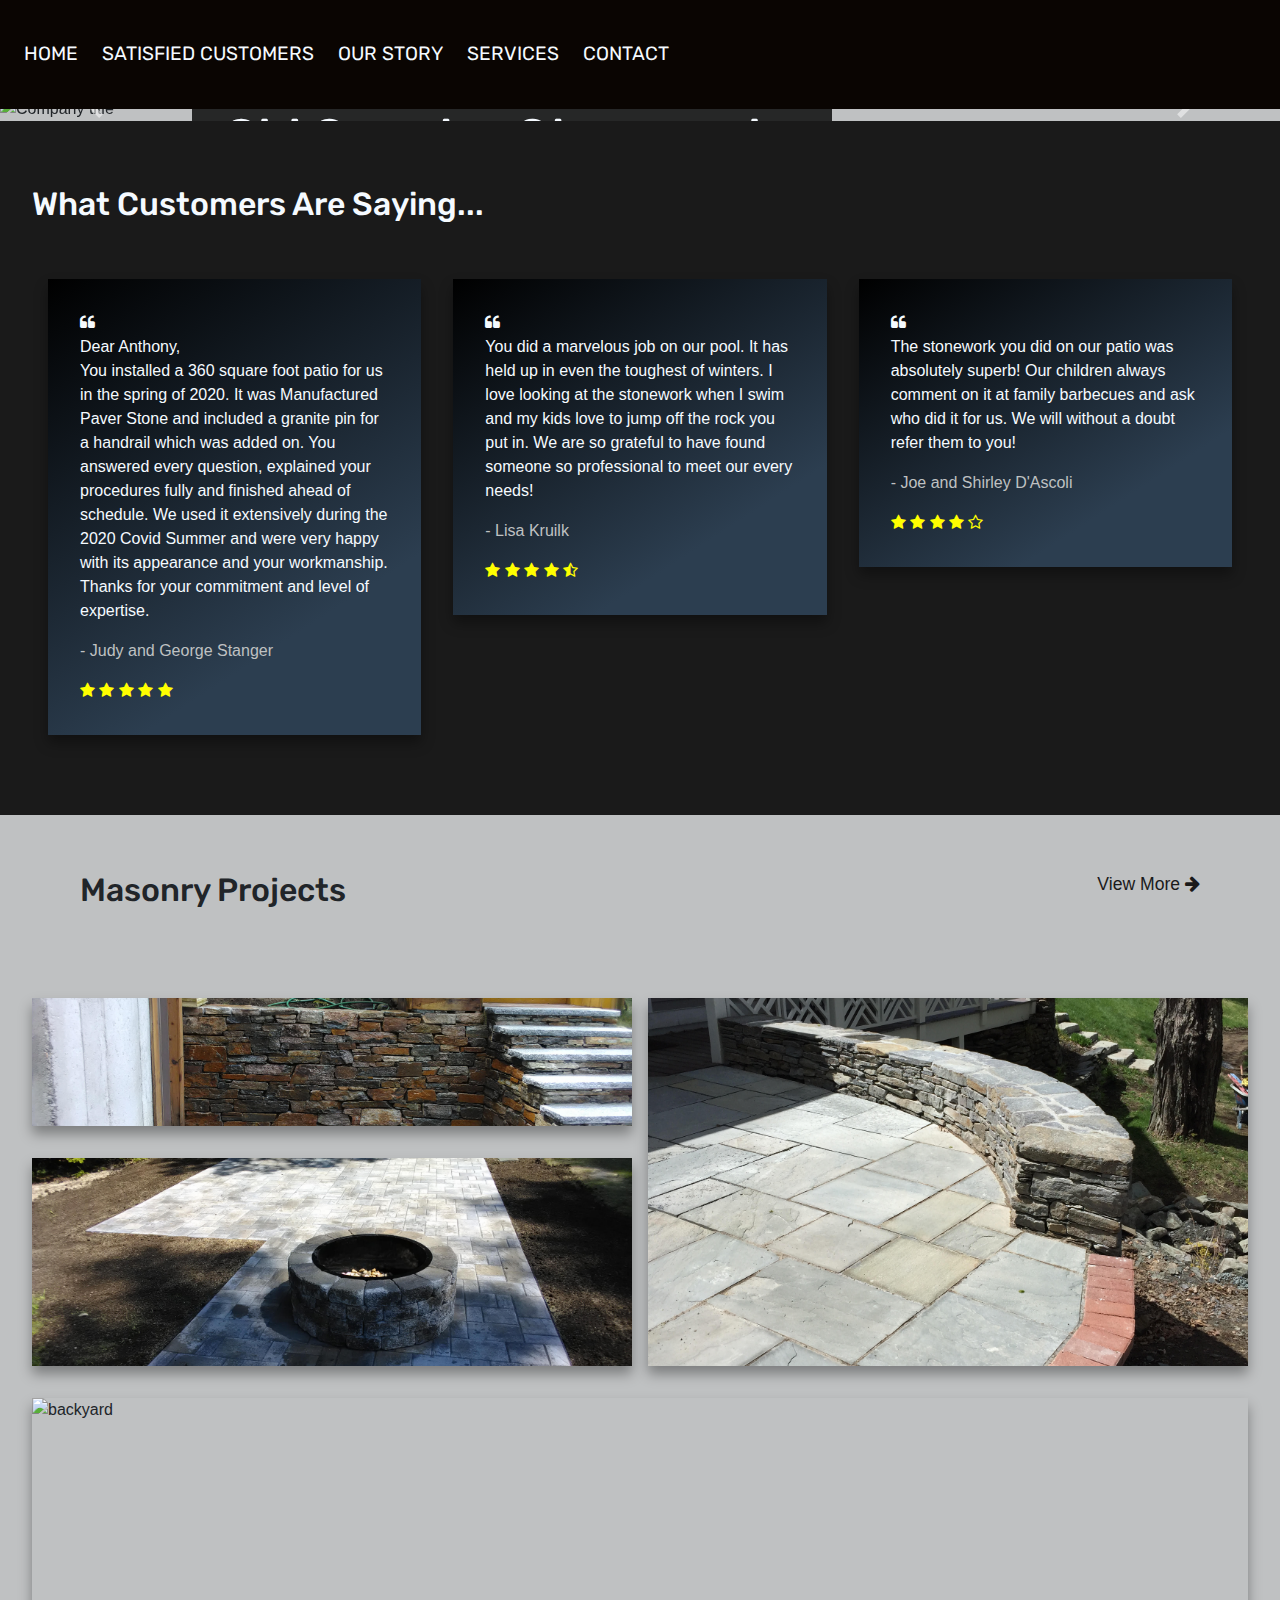
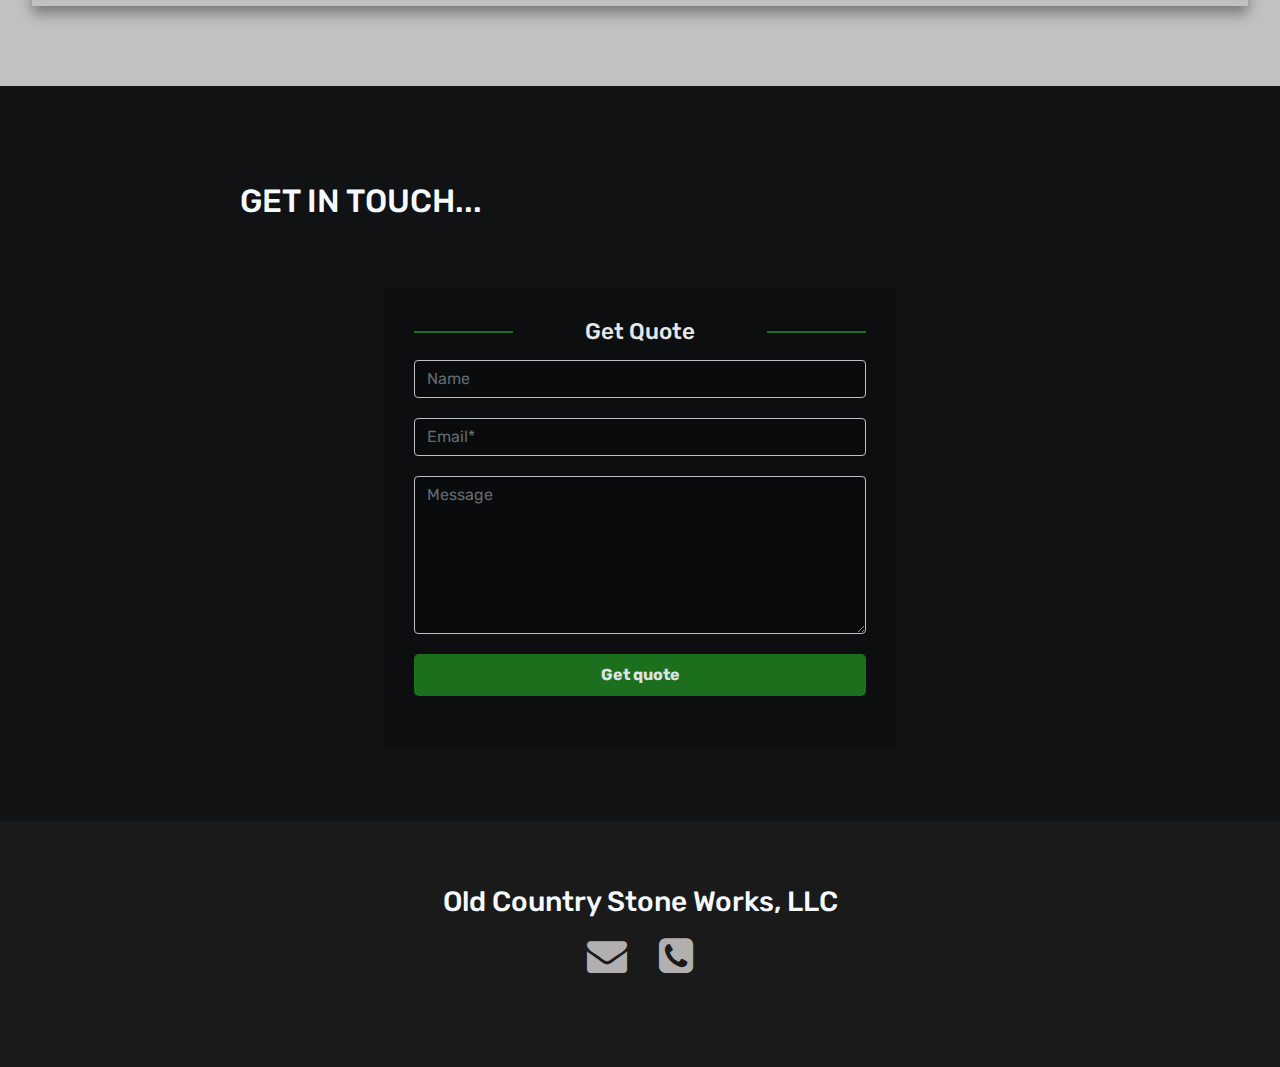
==== commit 2bbc94d3: "dripe" ====
--- a/index.html
+++ b/index.html
@@ -60,7 +60,7 @@
                     <img src="assets/random-wall.jpg" alt="Company title" width="100%" height="650px">
                     <div class="carousel-caption d-sm-block">
                         <div class="caption">
-                            <h1>Old World Stoneworks</h1>
+                            <h1>Old Country Stoneworks</h1>
                             <p>Offering the best service, and using the best of available materials in the local area, we’ve built a bond with our customers and suppliers and are always able to offer products and services above the rest.</p>
                             <a class="contact" href="#contact">Get Quote</a>
                         </div>
@@ -82,7 +82,7 @@
                     <img src="assets/sleekstone.jpg" alt="Stone" width="100%" height="650px">  
                   </div>
                   <div class="carousel-item">
-                    <img src="assets/nice-stone.jpg" alt="Services" width="100%" height="650px">
+                    <img src="assets/landing.jpg" alt="Services" width="100%" height="650px">
                     <div class="carousel-caption">
                       <h1 class="upper">Services</h1>
                       <p> 
@@ -201,7 +201,7 @@
             </div>     
         </section>
         <footer>
-            <h3>Old World Stone Works, LLC</h3>
+            <h3>Old Country Stone Works, LLC</h3>
             <div class="icons">
                 <a href="mailto:ag@oldworldstonework.com"><i class="fa fa-envelope" aria-hidden="true"></i></a>
                 <a href="tel:+18025912734"><i class="fa fa-phone-square" aria-hidden="true"></i></a>
